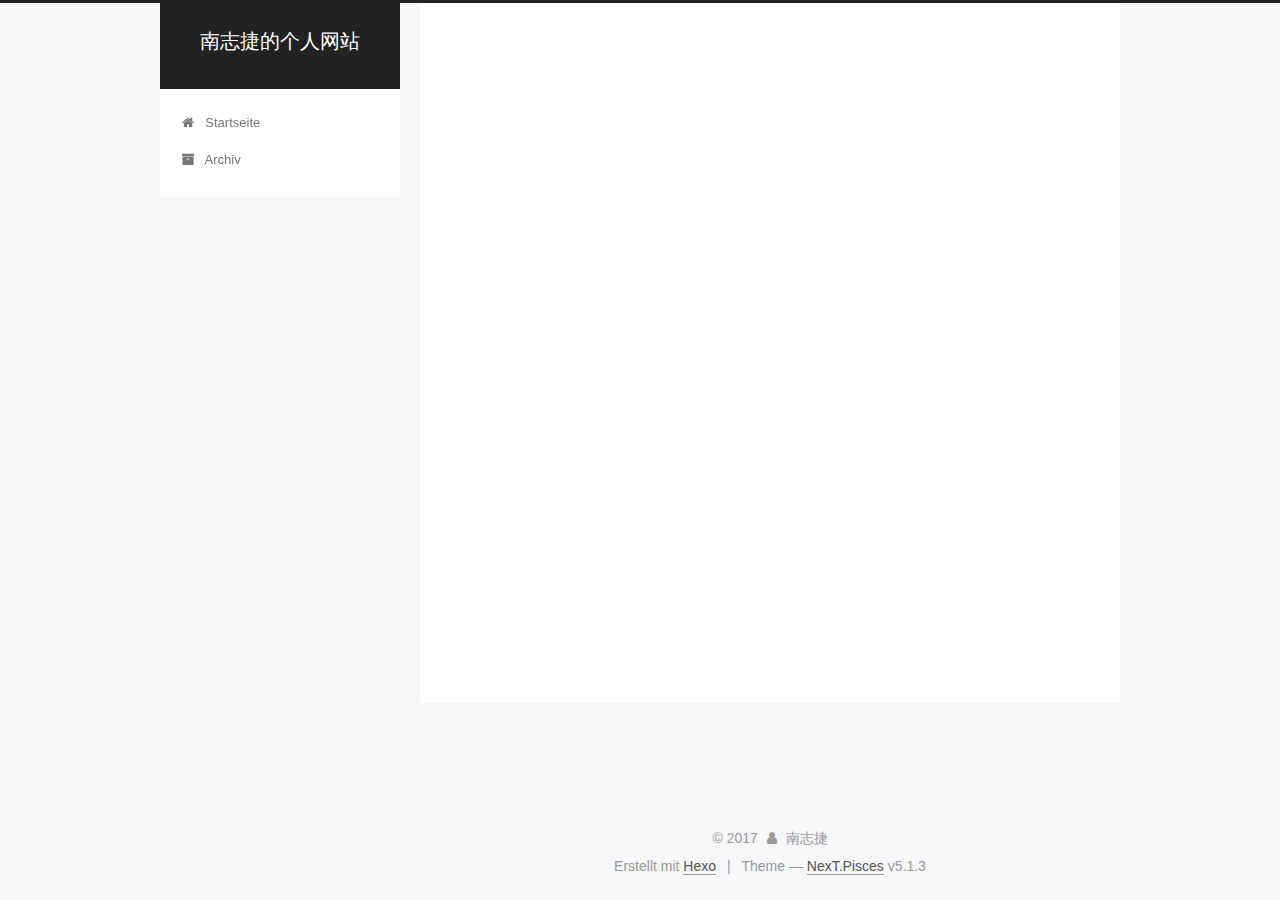
==== archives/index.html @ 9513ad3b "Site updated: 2017-12-30 16:29:41" ====
<!DOCTYPE html>



  


<html class="theme-next pisces use-motion" lang="">
<head>
  <meta charset="UTF-8"/>
<meta http-equiv="X-UA-Compatible" content="IE=edge" />
<meta name="viewport" content="width=device-width, initial-scale=1, maximum-scale=1"/>
<meta name="theme-color" content="#222">









<meta http-equiv="Cache-Control" content="no-transform" />
<meta http-equiv="Cache-Control" content="no-siteapp" />
















  
  
  <link href="/lib/fancybox/source/jquery.fancybox.css?v=2.1.5" rel="stylesheet" type="text/css" />







<link href="/lib/font-awesome/css/font-awesome.min.css?v=4.6.2" rel="stylesheet" type="text/css" />

<link href="/css/main.css?v=5.1.3" rel="stylesheet" type="text/css" />


  <link rel="apple-touch-icon" sizes="180x180" href="/images/apple-touch-icon-next.png?v=5.1.3">


  <link rel="icon" type="image/png" sizes="32x32" href="/images/favicon-32x32-next.png?v=5.1.3">


  <link rel="icon" type="image/png" sizes="16x16" href="/images/favicon-16x16-next.png?v=5.1.3">


  <link rel="mask-icon" href="/images/logo.svg?v=5.1.3" color="#222">





  <meta name="keywords" content="Hexo, NexT" />










<meta property="og:type" content="website">
<meta property="og:title" content="南志捷的个人网站">
<meta property="og:url" content="http://yoursite.com/archives/index.html">
<meta property="og:site_name" content="南志捷的个人网站">
<meta name="twitter:card" content="summary">
<meta name="twitter:title" content="南志捷的个人网站">



<script type="text/javascript" id="hexo.configurations">
  var NexT = window.NexT || {};
  var CONFIG = {
    root: '/',
    scheme: 'Pisces',
    version: '5.1.3',
    sidebar: {"position":"left","display":"post","offset":12,"b2t":false,"scrollpercent":false,"onmobile":false},
    fancybox: true,
    tabs: true,
    motion: {"enable":true,"async":false,"transition":{"post_block":"fadeIn","post_header":"slideDownIn","post_body":"slideDownIn","coll_header":"slideLeftIn","sidebar":"slideUpIn"}},
    duoshuo: {
      userId: '0',
      author: 'Author'
    },
    algolia: {
      applicationID: '',
      apiKey: '',
      indexName: '',
      hits: {"per_page":10},
      labels: {"input_placeholder":"Search for Posts","hits_empty":"We didn't find any results for the search: ${query}","hits_stats":"${hits} results found in ${time} ms"}
    }
  };
</script>



  <link rel="canonical" href="http://yoursite.com/archives/"/>





  <title>Archiv | 南志捷的个人网站</title>
  








</head>

<body itemscope itemtype="http://schema.org/WebPage" lang="">

  
  
    
  

  <div class="container sidebar-position-left page-archive">
    <div class="headband"></div>

    <header id="header" class="header" itemscope itemtype="http://schema.org/WPHeader">
      <div class="header-inner"><div class="site-brand-wrapper">
  <div class="site-meta ">
    

    <div class="custom-logo-site-title">
      <a href="/"  class="brand" rel="start">
        <span class="logo-line-before"><i></i></span>
        <span class="site-title">南志捷的个人网站</span>
        <span class="logo-line-after"><i></i></span>
      </a>
    </div>
      
        <p class="site-subtitle"></p>
      
  </div>

  <div class="site-nav-toggle">
    <button>
      <span class="btn-bar"></span>
      <span class="btn-bar"></span>
      <span class="btn-bar"></span>
    </button>
  </div>
</div>

<nav class="site-nav">
  

  
    <ul id="menu" class="menu">
      
        
        <li class="menu-item menu-item-home">
          <a href="/" rel="section">
            
              <i class="menu-item-icon fa fa-fw fa-home"></i> <br />
            
            Startseite
          </a>
        </li>
      
        
        <li class="menu-item menu-item-archives">
          <a href="/archives/" rel="section">
            
              <i class="menu-item-icon fa fa-fw fa-archive"></i> <br />
            
            Archiv
          </a>
        </li>
      

      
    </ul>
  

  
</nav>



 </div>
    </header>

    <main id="main" class="main">
      <div class="main-inner">
        <div class="content-wrap">
          <div id="content" class="content">
            

  
  
  
  <div class="post-block archive">
    <div id="posts" class="posts-collapse">
      <span class="archive-move-on"></span>

      <span class="archive-page-counter">
        
        
        
          
        
        Öhm..! Insgesamt 3 Artikel. Bleib dran.
      </span>

      

        
        
        

        
          
          <div class="collection-title">
            <h1 class="archive-year" id="archive-year-2017">2017</h1>
          </div>
        
        

        

  <article class="post post-type-normal" itemscope itemtype="http://schema.org/Article">
    <header class="post-header">

      <h2 class="post-title">
        
            <a class="post-title-link" href="/2017/12/29/CV/" itemprop="url">
              
                <span itemprop="name">CV</span>
              
            </a>
        
      </h2>

      <div class="post-meta">
        <time class="post-time" itemprop="dateCreated"
              datetime="2017-12-29T22:39:25+08:00"
              content="2017-12-29" >
          12-29
        </time>
      </div>

    </header>
  </article>



      

        
        
        

        
        

        

  <article class="post post-type-normal" itemscope itemtype="http://schema.org/Article">
    <header class="post-header">

      <h2 class="post-title">
        
            <a class="post-title-link" href="/2017/11/06/hello-world/" itemprop="url">
              
                <span itemprop="name">Hello World</span>
              
            </a>
        
      </h2>

      <div class="post-meta">
        <time class="post-time" itemprop="dateCreated"
              datetime="2017-11-06T15:12:01+08:00"
              content="2017-11-06" >
          11-06
        </time>
      </div>

    </header>
  </article>



      

        
        
        

        
        

        

  <article class="post post-type-normal" itemscope itemtype="http://schema.org/Article">
    <header class="post-header">

      <h2 class="post-title">
        
            <a class="post-title-link" href="/2017/11/05/test-my-site/" itemprop="url">
              
                <span itemprop="name">test_my_site</span>
              
            </a>
        
      </h2>

      <div class="post-meta">
        <time class="post-time" itemprop="dateCreated"
              datetime="2017-11-05T22:23:17+08:00"
              content="2017-11-05" >
          11-05
        </time>
      </div>

    </header>
  </article>



      

    </div>
  </div>
  
  
  

  



          </div>
          


          

        </div>
        
          
  
  <div class="sidebar-toggle">
    <div class="sidebar-toggle-line-wrap">
      <span class="sidebar-toggle-line sidebar-toggle-line-first"></span>
      <span class="sidebar-toggle-line sidebar-toggle-line-middle"></span>
      <span class="sidebar-toggle-line sidebar-toggle-line-last"></span>
    </div>
  </div>

  <aside id="sidebar" class="sidebar">
    
    <div class="sidebar-inner">

      

      

      <section class="site-overview-wrap sidebar-panel sidebar-panel-active">
        <div class="site-overview">
          <div class="site-author motion-element" itemprop="author" itemscope itemtype="http://schema.org/Person">
            
              <p class="site-author-name" itemprop="name">南志捷</p>
              <p class="site-description motion-element" itemprop="description"></p>
          </div>

          <nav class="site-state motion-element">

            
              <div class="site-state-item site-state-posts">
              
                <a href="/archives/">
              
                  <span class="site-state-item-count">3</span>
                  <span class="site-state-item-name">Artikel</span>
                </a>
              </div>
            

            

            

          </nav>

          

          

          
          

          
          

          

        </div>
      </section>

      

      

    </div>
  </aside>


        
      </div>
    </main>

    <footer id="footer" class="footer">
      <div class="footer-inner">
        <div class="copyright">&copy; <span itemprop="copyrightYear">2017</span>
  <span class="with-love">
    <i class="fa fa-user"></i>
  </span>
  <span class="author" itemprop="copyrightHolder">南志捷</span>

  
</div>


  <div class="powered-by">Erstellt mit  <a class="theme-link" target="_blank" href="https://hexo.io">Hexo</a></div>



  <span class="post-meta-divider">|</span>



  <div class="theme-info">Theme &mdash; <a class="theme-link" target="_blank" href="https://github.com/iissnan/hexo-theme-next">NexT.Pisces</a> v5.1.3</div>




        







        
      </div>
    </footer>

    
      <div class="back-to-top">
        <i class="fa fa-arrow-up"></i>
        
      </div>
    

    

  </div>

  

<script type="text/javascript">
  if (Object.prototype.toString.call(window.Promise) !== '[object Function]') {
    window.Promise = null;
  }
</script>









  












  
  
    <script type="text/javascript" src="/lib/jquery/index.js?v=2.1.3"></script>
  

  
  
    <script type="text/javascript" src="/lib/fastclick/lib/fastclick.min.js?v=1.0.6"></script>
  

  
  
    <script type="text/javascript" src="/lib/jquery_lazyload/jquery.lazyload.js?v=1.9.7"></script>
  

  
  
    <script type="text/javascript" src="/lib/velocity/velocity.min.js?v=1.2.1"></script>
  

  
  
    <script type="text/javascript" src="/lib/velocity/velocity.ui.min.js?v=1.2.1"></script>
  

  
  
    <script type="text/javascript" src="/lib/fancybox/source/jquery.fancybox.pack.js?v=2.1.5"></script>
  


  


  <script type="text/javascript" src="/js/src/utils.js?v=5.1.3"></script>

  <script type="text/javascript" src="/js/src/motion.js?v=5.1.3"></script>



  
  


  <script type="text/javascript" src="/js/src/affix.js?v=5.1.3"></script>

  <script type="text/javascript" src="/js/src/schemes/pisces.js?v=5.1.3"></script>



  

  


  <script type="text/javascript" src="/js/src/bootstrap.js?v=5.1.3"></script>



  


  




	





  





  












  





  

  

  

  
  

  

  

  

</body>
</html>
---- css/main.css ----
/* normalize.css v3.0.2 | MIT License | git.io/normalize */
html {
  font-family: sans-serif; /* 1 */
  -ms-text-size-adjust: 100%; /* 2 */
  -webkit-text-size-adjust: 100%; /* 2 */
}
body {
  margin: 0;
}
article,
aside,
details,
figcaption,
figure,
footer,
header,
hgroup,
main,
menu,
nav,
section,
summary {
  display: block;
}
audio,
canvas,
progress,
video {
  display: inline-block; /* 1 */
  vertical-align: baseline; /* 2 */
}
audio:not([controls]) {
  display: none;
  height: 0;
}
[hidden],
template {
  display: none;
}
a {
  background-color: transparent;
}
a:active,
a:hover {
  outline: 0;
}
abbr[title] {
  border-bottom: 1px dotted;
}
b,
strong {
  font-weight: bold;
}
dfn {
  font-style: italic;
}
h1 {
  font-size: 2em;
  margin: 0.67em 0;
}
mark {
  background: #ff0;
  color: #000;
}
small {
  font-size: 80%;
}
sub,
sup {
  font-size: 75%;
  line-height: 0;
  position: relative;
  vertical-align: baseline;
}
sup {
  top: -0.5em;
}
sub {
  bottom: -0.25em;
}
img {
  border: 0;
}
svg:not(:root) {
  overflow: hidden;
}
figure {
  margin: 1em 40px;
}
hr {
  -moz-box-sizing: content-box;
  box-sizing: content-box;
  height: 0;
}
pre {
  overflow: auto;
}
code,
kbd,
pre,
samp {
  font-family: monospace, monospace;
  font-size: 1em;
}
button,
input,
optgroup,
select,
textarea {
  color: inherit; /* 1 */
  font: inherit; /* 2 */
  margin: 0; /* 3 */
}
button {
  overflow: visible;
}
button,
select {
  text-transform: none;
}
button,
html input[type="button"],
input[type="reset"],
input[type="submit"] {
  -webkit-appearance: button; /* 2 */
  cursor: pointer; /* 3 */
}
button[disabled],
html input[disabled] {
  cursor: default;
}
button::-moz-focus-inner,
input::-moz-focus-inner {
  border: 0;
  padding: 0;
}
input {
  line-height: normal;
}
input[type="checkbox"],
input[type="radio"] {
  box-sizing: border-box; /* 1 */
  padding: 0; /* 2 */
}
input[type="number"]::-webkit-inner-spin-button,
input[type="number"]::-webkit-outer-spin-button {
  height: auto;
}
input[type="search"] {
  -webkit-appearance: textfield; /* 1 */
  -moz-box-sizing: content-box;
  -webkit-box-sizing: content-box; /* 2 */
  box-sizing: content-box;
}
input[type="search"]::-webkit-search-cancel-button,
input[type="search"]::-webkit-search-decoration {
  -webkit-appearance: none;
}
fieldset {
  border: 1px solid #c0c0c0;
  margin: 0 2px;
  padding: 0.35em 0.625em 0.75em;
}
legend {
  border: 0; /* 1 */
  padding: 0; /* 2 */
}
textarea {
  overflow: auto;
}
optgroup {
  font-weight: bold;
}
table {
  border-collapse: collapse;
  border-spacing: 0;
}
td,
th {
  padding: 0;
}
::selection {
  background: #262a30;
  color: #fff;
}
body {
  position: relative;
  font-family: 'Lato', "PingFang SC", "Microsoft YaHei", sans-serif;
  font-size: 14px;
  line-height: 2;
  color: #555;
  background: #f5f7f9;
}
@media (max-width: 767px) {
  body {
    padding-right: 0 !important;
  }
}
@media (min-width: 768px) and (max-width: 991px) {
  body {
    padding-right: 0 !important;
  }
}
@media (min-width: 1600px) {
  body {
    font-size: 16px;
  }
}
h1,
h2,
h3,
h4,
h5,
h6 {
  margin: 0;
  padding: 0;
  font-weight: bold;
  line-height: 1.5;
  font-family: 'Lato', "PingFang SC", "Microsoft YaHei", sans-serif;
}
h2,
h3,
h4,
h5,
h6 {
  margin: 20px 0 15px;
}
h1 {
  font-size: 22px;
}
@media (max-width: 767px) {
  h1 {
    font-size: 18px;
  }
}
h2 {
  font-size: 20px;
}
@media (max-width: 767px) {
  h2 {
    font-size: 16px;
  }
}
h3 {
  font-size: 18px;
}
@media (max-width: 767px) {
  h3 {
    font-size: 14px;
  }
}
h4 {
  font-size: 16px;
}
@media (max-width: 767px) {
  h4 {
    font-size: 12px;
  }
}
h5 {
  font-size: 14px;
}
@media (max-width: 767px) {
  h5 {
    font-size: 10px;
  }
}
h6 {
  font-size: 12px;
}
@media (max-width: 767px) {
  h6 {
    font-size: 8px;
  }
}
p {
  margin: 0 0 20px 0;
}
a {
  color: #555;
  text-decoration: none;
  outline: none;
  border-bottom: 1px solid #999;
  word-wrap: break-word;
}
a:hover {
  color: #222;
  border-bottom-color: #222;
}
blockquote {
  margin: 0;
  padding: 0;
}
img {
  display: block;
  margin: auto;
  max-width: 100%;
  height: auto;
}
hr {
  margin: 40px 0;
  height: 3px;
  border: none;
  background-color: #ddd;
  background-image: repeating-linear-gradient(-45deg, #fff, #fff 4px, transparent 4px, transparent 8px);
}
blockquote {
  padding: 0 15px;
  color: #666;
  border-left: 4px solid #ddd;
}
blockquote cite::before {
  content: "-";
  padding: 0 5px;
}
dt {
  font-weight: 700;
}
dd {
  margin: 0;
  padding: 0;
}
kbd {
  border: 1px solid #ccc;
  border-radius: 0.2em;
  box-shadow: 0.1em 0.1em 0.2em rgba(0,0,0,0.1);
  background-color: #f9f9f9;
  font-family: inherit;
  background-image: -webkit-linear-gradient(top, #eee, #fff, #eee);
  padding: 0.1em 0.3em;
  white-space: nowrap;
}
.text-left {
  text-align: left;
}
.text-center {
  text-align: center;
}
.text-right {
  text-align: right;
}
.text-justify {
  text-align: justify;
}
.text-nowrap {
  white-space: nowrap;
}
.text-lowercase {
  text-transform: lowercase;
}
.text-uppercase {
  text-transform: uppercase;
}
.text-capitalize {
  text-transform: capitalize;
}
.center-block {
  display: block;
  margin-left: auto;
  margin-right: auto;
}
.clearfix:before,
.clearfix:after {
  content: " ";
  display: table;
}
.clearfix:after {
  clear: both;
}
.pullquote {
  width: 45%;
}
.pullquote.left {
  float: left;
  margin-left: 5px;
  margin-right: 10px;
}
.pullquote.right {
  float: right;
  margin-left: 10px;
  margin-right: 5px;
}
.affix.affix.affix {
  position: fixed;
}
.translation {
  margin-top: -20px;
  font-size: 14px;
  color: #999;
}
.scrollbar-measure {
  width: 100px;
  height: 100px;
  overflow: scroll;
  position: absolute;
  top: -9999px;
}
.use-motion .motion-element {
  opacity: 0;
}
table {
  margin: 20px 0;
  width: 100%;
  border-collapse: collapse;
  border-spacing: 0;
  border: 1px solid #ddd;
  font-size: 14px;
  table-layout: fixed;
  word-wrap: break-all;
}
table>tbody>tr:nth-of-type(odd) {
  background-color: #f9f9f9;
}
table>tbody>tr:hover {
  background-color: #f5f5f5;
}
caption,
th,
td {
  padding: 8px;
  text-align: left;
  vertical-align: middle;
  font-weight: normal;
}
th,
td {
  border-bottom: 3px solid #ddd;
  border-right: 1px solid #eee;
}
th {
  padding-bottom: 10px;
  font-weight: 700;
}
td {
  border-bottom-width: 1px;
}
html,
body {
  height: 100%;
}
.container {
  position: relative;
  min-height: 100%;
}
.header-inner {
  margin: 0 auto;
  padding: 100px 0 70px;
  width: 700px;
}
@media (min-width: 1600px) {
  .container .header-inner {
    width: 900px;
  }
}
.main {
  padding-bottom: 150px;
}
.main-inner {
  margin: 0 auto;
  width: 700px;
}
@media (min-width: 1600px) {
  .container .main-inner {
    width: 900px;
  }
}
.footer {
  position: absolute;
  left: 0;
  bottom: 0;
  width: 100%;
  min-height: 50px;
}
.footer-inner {
  box-sizing: border-box;
  margin: 20px auto;
  width: 700px;
}
@media (min-width: 1600px) {
  .container .footer-inner {
    width: 900px;
  }
}
pre,
.highlight {
  overflow: auto;
  margin: 20px 0;
  padding: 0;
  font-size: 13px;
  color: #4d4d4c;
  background: #f7f7f7;
  line-height: 1.6;
}
pre,
code {
  font-family: consolas, Menlo, "PingFang SC", "Microsoft YaHei", monospace;
}
code {
  padding: 2px 4px;
  word-wrap: break-word;
  color: #555;
  background: #eee;
  border-radius: 3px;
  font-size: 13px;
}
pre {
  padding: 10px;
}
pre code {
  padding: 0;
  color: #4d4d4c;
  background: none;
  text-shadow: none;
}
.highlight {
  border-radius: 1px;
}
.highlight pre {
  border: none;
  margin: 0;
  padding: 10px 0;
}
.highlight table {
  margin: 0;
  width: auto;
  border: none;
}
.highlight td {
  border: none;
  padding: 0;
}
.highlight figcaption {
  font-size: 1em;
  color: #4d4d4c;
  line-height: 1em;
  margin-bottom: 1em;
}
.highlight figcaption:before,
.highlight figcaption:after {
  content: " ";
  display: table;
}
.highlight figcaption:after {
  clear: both;
}
.highlight figcaption a {
  float: right;
  color: #4d4d4c;
}
.highlight figcaption a:hover {
  border-bottom-color: #4d4d4c;
}
.highlight .gutter pre {
  padding-left: 10px;
  padding-right: 10px;
  color: #869194;
  text-align: right;
  background-color: #eff2f3;
}
.highlight .code pre {
  width: 100%;
  padding-left: 10px;
  padding-right: 10px;
  background-color: #f7f7f7;
}
.highlight .line {
  height: 20px;
}
.gutter {
  -webkit-user-select: none;
  -moz-user-select: none;
  -ms-user-select: none;
  user-select: none;
}
.gist table {
  width: auto;
}
.gist table td {
  border: none;
}
pre .deletion {
  background: #fdd;
}
pre .addition {
  background: #dfd;
}
pre .meta {
  color: #8959a8;
}
pre .comment {
  color: #8e908c;
}
pre .variable,
pre .attribute,
pre .tag,
pre .regexp,
pre .ruby .constant,
pre .xml .tag .title,
pre .xml .pi,
pre .xml .doctype,
pre .html .doctype,
pre .css .id,
pre .css .class,
pre .css .pseudo {
  color: #c82829;
}
pre .number,
pre .preprocessor,
pre .built_in,
pre .literal,
pre .params,
pre .constant,
pre .command {
  color: #f5871f;
}
pre .ruby .class .title,
pre .css .rules .attribute,
pre .string,
pre .value,
pre .inheritance,
pre .header,
pre .ruby .symbol,
pre .xml .cdata,
pre .special,
pre .number,
pre .formula {
  color: #718c00;
}
pre .title,
pre .css .hexcolor {
  color: #3e999f;
}
pre .function,
pre .python .decorator,
pre .python .title,
pre .ruby .function .title,
pre .ruby .title .keyword,
pre .perl .sub,
pre .javascript .title,
pre .coffeescript .title {
  color: #4271ae;
}
pre .keyword,
pre .javascript .function {
  color: #8959a8;
}
.full-image.full-image.full-image.full-image {
  border: none;
  max-width: 100%;
  width: auto;
  margin: 20px auto 25px;
}
@media (min-width: 992px) {
  .full-image.full-image.full-image.full-image {
    max-width: none;
    width: 118%;
    margin: 0 -9%;
  }
}
.blockquote-center,
.page-home .post-type-quote blockquote,
.page-post-detail .post-type-quote blockquote {
  position: relative;
  margin: 40px 0;
  padding: 0;
  border-left: none;
  text-align: center;
}
.blockquote-center::before,
.page-home .post-type-quote blockquote::before,
.page-post-detail .post-type-quote blockquote::before,
.blockquote-center::after,
.page-home .post-type-quote blockquote::after,
.page-post-detail .post-type-quote blockquote::after {
  position: absolute;
  content: ' ';
  display: block;
  width: 100%;
  height: 24px;
  opacity: 0.2;
  background-repeat: no-repeat;
  background-position: 0 -6px;
  background-size: 22px 22px;
}
.blockquote-center::before,
.page-home .post-type-quote blockquote::before,
.page-post-detail .post-type-quote blockquote::before {
  top: -20px;
  background-image: url("../images/quote-l.svg");
  border-top: 1px solid #ccc;
}
.blockquote-center::after,
.page-home .post-type-quote blockquote::after,
.page-post-detail .post-type-quote blockquote::after {
  bottom: -20px;
  background-image: url("../images/quote-r.svg");
  border-bottom: 1px solid #ccc;
  background-position: 100% 8px;
}
.blockquote-center p,
.page-home .post-type-quote blockquote p,
.page-post-detail .post-type-quote blockquote p,
.blockquote-center div,
.page-home .post-type-quote blockquote div,
.page-post-detail .post-type-quote blockquote div {
  text-align: center;
}
.post .post-body .group-picture img {
  box-sizing: border-box;
  padding: 0 3px;
  border: none;
}
.post .group-picture-row {
  overflow: hidden;
  margin-top: 6px;
}
.post .group-picture-row:first-child {
  margin-top: 0;
}
.post .group-picture-column {
  float: left;
}
.page-post-detail .post-body .group-picture-column {
  float: none;
  margin-top: 10px;
  width: auto !important;
}
.page-post-detail .post-body .group-picture-column img {
  margin: 0 auto;
}
.page-archive .group-picture-container {
  overflow: hidden;
}
.page-archive .group-picture-row {
  float: left;
}
.page-archive .group-picture-row:first-child {
  margin-top: 6px;
}
.page-archive .group-picture-column {
  max-width: 150px;
  max-height: 150px;
}
.post-body .note {
  position: relative;
  padding: 15px;
  margin-bottom: 20px;
  border: 1px solid #eee;
  border-left-width: 5px;
  border-radius: 3px;
}
.post-body .note h2,
.post-body .note h3,
.post-body .note h4,
.post-body .note h5,
.post-body .note h6 {
  margin-top: 0;
  margin-bottom: 0;
  border-bottom: initial;
  padding-top: 0 !important;
}
.post-body .note p:first-child,
.post-body .note ul:first-child,
.post-body .note ol:first-child,
.post-body .note table:first-child,
.post-body .note pre:first-child,
.post-body .note blockquote:first-child {
  margin-top: 0;
}
.post-body .note p:last-child,
.post-body .note ul:last-child,
.post-body .note ol:last-child,
.post-body .note table:last-child,
.post-body .note pre:last-child,
.post-body .note blockquote:last-child {
  margin-bottom: 0;
}
.post-body .note.default {
  border-left-color: #777;
}
.post-body .note.default h2,
.post-body .note.default h3,
.post-body .note.default h4,
.post-body .note.default h5,
.post-body .note.default h6 {
  color: #777;
}
.post-body .note.primary {
  border-left-color: #6f42c1;
}
.post-body .note.primary h2,
.post-body .note.primary h3,
.post-body .note.primary h4,
.post-body .note.primary h5,
.post-body .note.primary h6 {
  color: #6f42c1;
}
.post-body .note.info {
  border-left-color: #428bca;
}
.post-body .note.info h2,
.post-body .note.info h3,
.post-body .note.info h4,
.post-body .note.info h5,
.post-body .note.info h6 {
  color: #428bca;
}
.post-body .note.success {
  border-left-color: #5cb85c;
}
.post-body .note.success h2,
.post-body .note.success h3,
.post-body .note.success h4,
.post-body .note.success h5,
.post-body .note.success h6 {
  color: #5cb85c;
}
.post-body .note.warning {
  border-left-color: #f0ad4e;
}
.post-body .note.warning h2,
.post-body .note.warning h3,
.post-body .note.warning h4,
.post-body .note.warning h5,
.post-body .note.warning h6 {
  color: #f0ad4e;
}
.post-body .note.danger {
  border-left-color: #d9534f;
}
.post-body .note.danger h2,
.post-body .note.danger h3,
.post-body .note.danger h4,
.post-body .note.danger h5,
.post-body .note.danger h6 {
  color: #d9534f;
}
.post-body .label {
  display: inline;
  padding: 0 2px;
  white-space: nowrap;
}
.post-body .label.default {
  background-color: #f0f0f0;
}
.post-body .label.primary {
  background-color: #efe6f7;
}
.post-body .label.info {
  background-color: #e5f2f8;
}
.post-body .label.success {
  background-color: #e7f4e9;
}
.post-body .label.warning {
  background-color: #fcf6e1;
}
.post-body .label.danger {
  background-color: #fae8eb;
}
.post-body .tabs {
  position: relative;
  display: block;
  margin-bottom: 20px;
  padding-top: 10px;
}
.post-body .tabs ul.nav-tabs {
  margin: 0;
  padding: 0;
  display: flex;
  margin-bottom: -1px;
}
@media (max-width: 413px) {
  .post-body .tabs ul.nav-tabs {
    display: block;
    margin-bottom: 5px;
  }
}
.post-body .tabs ul.nav-tabs li.tab {
  list-style-type: none !important;
  margin: 0 0.25em 0 0;
  border-top: 3px solid transparent;
  border-left: 1px solid transparent;
  border-right: 1px solid transparent;
}
@media (max-width: 413px) {
  .post-body .tabs ul.nav-tabs li.tab {
    margin: initial;
    border-top: 1px solid transparent;
    border-left: 3px solid transparent;
    border-right: 1px solid transparent;
    border-bottom: 1px solid transparent;
  }
}
.post-body .tabs ul.nav-tabs li.tab a {
  outline: 0;
  border-bottom: initial;
  display: block;
  line-height: 1.8em;
  padding: 0.25em 0.75em;
  transition-duration: 0.2s;
  transition-timing-function: ease-out;
  transition-delay: 0s;
}
.post-body .tabs ul.nav-tabs li.tab a i {
  width: 1.285714285714286em;
}
.post-body .tabs ul.nav-tabs li.tab.active {
  border-top: 3px solid #fc6423;
  border-left: 1px solid #ddd;
  border-right: 1px solid #ddd;
  background-color: #fff;
}
@media (max-width: 413px) {
  .post-body .tabs ul.nav-tabs li.tab.active {
    border-top: 1px solid #ddd;
    border-left: 3px solid #fc6423;
    border-right: 1px solid #ddd;
    border-bottom: 1px solid #ddd;
  }
}
.post-body .tabs ul.nav-tabs li.tab.active a {
  cursor: default;
  color: #555;
}
.post-body .tabs .tab-content {
  background-color: #fff;
}
.post-body .tabs .tab-content .tab-pane {
  border: 1px solid #ddd;
  padding: 20px 20px 0 20px;
}
.post-body .tabs .tab-content .tab-pane:not(.active) {
  display: none !important;
}
.post-body .tabs .tab-content .tab-pane.active {
  display: block !important;
}
.btn {
  display: inline-block;
  padding: 0 20px;
  font-size: 14px;
  color: #555;
  background: #fff;
  border: 2px solid #555;
  text-decoration: none;
  border-radius: 2px;
  transition-property: background-color;
  transition-duration: 0.2s;
  transition-timing-function: ease-in-out;
  transition-delay: 0s;
  line-height: 2;
}
.btn:hover {
  border-color: #222;
  color: #fff;
  background: #222;
}
.btn +.btn {
  margin: 0 0 8px 8px;
}
.btn .fa-fw {
  width: 1.285714285714286em;
  text-align: left;
}
.btn-bar {
  display: block;
  width: 22px;
  height: 2px;
  background: #555;
  border-radius: 1px;
}
.btn-bar+.btn-bar {
  margin-top: 4px;
}
.pagination {
  margin: 120px 0 40px;
  text-align: center;
  border-top: 1px solid #eee;
}
.page-number-basic,
.pagination .prev,
.pagination .next,
.pagination .page-number,
.pagination .space {
  display: inline-block;
  position: relative;
  top: -1px;
  margin: 0 10px;
  padding: 0 11px;
}
@media (max-width: 767px) {
  .page-number-basic,
  .pagination .prev,
  .pagination .next,
  .pagination .page-number,
  .pagination .space {
    margin: 0 5px;
  }
}
.pagination .prev,
.pagination .next,
.pagination .page-number {
  border-bottom: 0;
  border-top: 1px solid #eee;
  transition-property: border-color;
  transition-duration: 0.2s;
  transition-timing-function: ease-in-out;
  transition-delay: 0s;
}
.pagination .prev:hover,
.pagination .next:hover,
.pagination .page-number:hover {
  border-top-color: #222;
}
.pagination .space {
  padding: 0;
  margin: 0;
}
.pagination .prev {
  margin-left: 0;
}
.pagination .next {
  margin-right: 0;
}
.pagination .page-number.current {
  color: #fff;
  background: #ccc;
  border-top-color: #ccc;
}
@media (max-width: 767px) {
  .pagination {
    border-top: none;
  }
  .pagination .prev,
  .pagination .next,
  .pagination .page-number {
    margin-bottom: 10px;
    border-top: 0;
    border-bottom: 1px solid #eee;
    padding: 0 10px;
  }
  .pagination .prev:hover,
  .pagination .next:hover,
  .pagination .page-number:hover {
    border-bottom-color: #222;
  }
}
.comments {
  margin: 60px 20px 0;
}
.tag-cloud {
  text-align: center;
}
.tag-cloud a {
  display: inline-block;
  margin: 10px;
}
.back-to-top {
  box-sizing: border-box;
  position: fixed;
  bottom: -100px;
  right: 30px;
  z-index: 1050;
  padding: 0 6px;
  width: 24px;
  background: #222;
  font-size: 12px;
  opacity: 0.6;
  color: #fff;
  cursor: pointer;
  text-align: center;
  -webkit-transform: translateZ(0);
  transition-property: bottom;
  transition-duration: 0.2s;
  transition-timing-function: ease-in-out;
  transition-delay: 0s;
}
@media (min-width: 768px) and (max-width: 991px) {
  .back-to-top {
    display: none !important;
  }
}
@media (max-width: 767px) {
  .back-to-top {
    display: none !important;
  }
}
.back-to-top.back-to-top-on {
  bottom: 30px;
}
.header {
  background: transparent;
}
.header-inner {
  position: relative;
}
.headband {
  height: 3px;
  background: #222;
}
.site-meta {
  margin: 0;
  text-align: center;
}
@media (max-width: 767px) {
  .site-meta {
    text-align: center;
  }
}
.brand {
  position: relative;
  display: inline-block;
  padding: 0 40px;
  color: #fff;
  background: #222;
  border-bottom: none;
}
.brand:hover {
  color: #fff;
}
.logo {
  display: inline-block;
  margin-right: 5px;
  line-height: 36px;
  vertical-align: top;
}
.site-title {
  display: inline-block;
  vertical-align: top;
  line-height: 36px;
  font-size: 20px;
  font-weight: normal;
  font-family: 'Lato', "PingFang SC", "Microsoft YaHei", sans-serif;
}
.site-subtitle {
  margin-top: 10px;
  font-size: 13px;
  color: #ddd;
}
.use-motion .brand {
  opacity: 0;
}
.use-motion .logo,
.use-motion .site-title,
.use-motion .site-subtitle {
  opacity: 0;
  position: relative;
  top: -10px;
}
.site-nav-toggle {
  display: none;
  position: absolute;
  top: 10px;
  left: 10px;
}
@media (max-width: 767px) {
  .site-nav-toggle {
    display: block;
  }
}
.site-nav-toggle button {
  margin-top: 2px;
  padding: 9px 10px;
  background: transparent;
  border: none;
}
@media (max-width: 767px) {
  .site-nav {
    display: none;
    margin: 0 -10px;
    padding: 0 10px;
    clear: both;
    border-top: 1px solid #ddd;
  }
}
@media (min-width: 768px) and (max-width: 991px) {
  .site-nav {
    display: block !important;
  }
}
@media (min-width: 992px) {
  .site-nav {
    display: block !important;
  }
}
.menu {
  margin-top: 20px;
  padding-left: 0;
  text-align: center;
}
.menu .menu-item {
  display: inline-block;
  margin: 0 10px;
  list-style: none;
}
@media screen and (max-width: 767px) {
  .menu .menu-item {
    margin-top: 10px;
  }
}
.menu .menu-item a {
  display: block;
  font-size: 13px;
  line-height: inherit;
  border-bottom: 1px solid transparent;
  transition-property: border-color;
  transition-duration: 0.2s;
  transition-timing-function: ease-in-out;
  transition-delay: 0s;
}
.menu .menu-item a:hover,
.menu-item-active a {
  border-bottom-color: #222;
}
.menu .menu-item .fa {
  margin-right: 5px;
}
.use-motion .menu-item {
  opacity: 0;
}
.post-body {
  font-family: 'Lato', "PingFang SC", "Microsoft YaHei", sans-serif;
}
@media (max-width: 767px) {
  .post-body {
    word-break: break-word;
  }
}
.post-body .fancybox img {
  display: block !important;
  margin: 0 auto;
  cursor: pointer;
  cursor: zoom-in;
  cursor: -webkit-zoom-in;
}
.post-body .image-caption,
.post-body .figure .caption {
  margin: -20px auto 15px;
  text-align: center;
  font-size: 14px;
  color: #999;
  font-weight: bold;
  line-height: 1;
}
.post-sticky-flag {
  display: inline-block;
  font-size: 16px;
  -ms-transform: rotate(30deg);
  -webkit-transform: rotate(30deg);
  -moz-transform: rotate(30deg);
  -ms-transform: rotate(30deg);
  -o-transform: rotate(30deg);
  transform: rotate(30deg);
}
.use-motion .post-block,
.use-motion .pagination,
.use-motion .comments {
  opacity: 0;
}
.use-motion .post-header {
  opacity: 0;
}
.use-motion .post-body {
  opacity: 0;
}
.use-motion .collection-title {
  opacity: 0;
}
.posts-expand {
  padding-top: 40px;
}
@media (max-width: 767px) {
  .posts-expand {
    margin: 0 20px;
  }
  .post-body pre .gutter pre {
    padding-right: 10px;
  }
  .post-body .highlight {
    margin-left: 0px;
    margin-right: 0px;
    padding: 0;
  }
  .post-body .highlight .gutter pre {
    padding-right: 10px;
  }
}
@media (min-width: 992px) {
  .posts-expand .post-body {
    text-align: justify;
  }
}
.posts-expand .post-body h2,
.posts-expand .post-body h3,
.posts-expand .post-body h4,
.posts-expand .post-body h5,
.posts-expand .post-body h6 {
  padding-top: 10px;
}
.posts-expand .post-body h2 .header-anchor,
.posts-expand .post-body h3 .header-anchor,
.posts-expand .post-body h4 .header-anchor,
.posts-expand .post-body h5 .header-anchor,
.posts-expand .post-body h6 .header-anchor {
  float: right;
  margin-left: 10px;
  color: #ccc;
  border-bottom-style: none;
  visibility: hidden;
}
.posts-expand .post-body h2 .header-anchor:hover,
.posts-expand .post-body h3 .header-anchor:hover,
.posts-expand .post-body h4 .header-anchor:hover,
.posts-expand .post-body h5 .header-anchor:hover,
.posts-expand .post-body h6 .header-anchor:hover {
  color: inherit;
}
.posts-expand .post-body h2:hover .header-anchor,
.posts-expand .post-body h3:hover .header-anchor,
.posts-expand .post-body h4:hover .header-anchor,
.posts-expand .post-body h5:hover .header-anchor,
.posts-expand .post-body h6:hover .header-anchor {
  visibility: visible;
}
.posts-expand .post-body ul li {
  list-style: circle;
}
.posts-expand .post-body img {
  box-sizing: border-box;
  margin: auto;
  padding: 3px;
  border: 1px solid #ddd;
}
.posts-expand .post-body .fancybox img {
  margin: 0 auto 25px;
}
@media (max-width: 767px) {
  .posts-collapse {
    margin: 0 20px;
  }
  .posts-collapse .post-title,
  .posts-collapse .post-meta {
    display: block;
    width: auto;
    text-align: left;
  }
}
.posts-collapse {
  position: relative;
  z-index: 1010;
  margin-left: 55px;
}
.posts-collapse::after {
  content: " ";
  position: absolute;
  top: 20px;
  left: 0;
  margin-left: -2px;
  width: 4px;
  height: 100%;
  background: #f5f5f5;
  z-index: -1;
}
@media (max-width: 767px) {
  .posts-collapse {
    margin: 0 20px;
  }
}
.posts-collapse .collection-title {
  position: relative;
  margin: 60px 0;
}
.posts-collapse .collection-title h1,
.posts-collapse .collection-title h2 {
  margin-left: 20px;
}
.posts-collapse .collection-title small {
  color: #bbb;
  margin-left: 5px;
}
.posts-collapse .collection-title::before {
  content: " ";
  position: absolute;
  left: 0;
  top: 50%;
  margin-left: -4px;
  margin-top: -4px;
  width: 8px;
  height: 8px;
  background: #bbb;
  border-radius: 50%;
}
.posts-collapse .post {
  margin: 30px 0;
}
.posts-collapse .post-header {
  position: relative;
  transition-duration: 0.2s;
  transition-timing-function: ease-in-out;
  transition-delay: 0s;
  transition-property: border;
  border-bottom: 1px dashed #ccc;
}
.posts-collapse .post-header::before {
  content: " ";
  position: absolute;
  left: 0;
  top: 12px;
  width: 6px;
  height: 6px;
  margin-left: -4px;
  background: #bbb;
  border-radius: 50%;
  border: 1px solid #fff;
  transition-duration: 0.2s;
  transition-timing-function: ease-in-out;
  transition-delay: 0s;
  transition-property: background;
}
.posts-collapse .post-header:hover {
  border-bottom-color: #666;
}
.posts-collapse .post-header:hover::before {
  background: #222;
}
.posts-collapse .post-meta {
  position: absolute;
  font-size: 12px;
  left: 20px;
  top: 5px;
}
.posts-collapse .post-comments-count {
  display: none;
}
.posts-collapse .post-title {
  margin-left: 60px;
  font-size: 16px;
  font-weight: normal;
  line-height: inherit;
}
.posts-collapse .post-title::after {
  margin-left: 3px;
  opacity: 0.6;
}
.posts-collapse .post-title a {
  color: #666;
  border-bottom: none;
}
.page-home .post-type-quote .post-header,
.page-post-detail .post-type-quote .post-header,
.page-home .post-type-quote .post-tags,
.page-post-detail .post-type-quote .post-tags {
  display: none;
}
.posts-expand .post-title {
  text-align: center;
  word-break: break-word;
  font-weight: 400;
}
.posts-expand .post-title-link {
  display: inline-block;
  position: relative;
  color: #555;
  border-bottom: none;
  line-height: 1.2;
  vertical-align: top;
}
.posts-expand .post-title-link::before {
  content: "";
  position: absolute;
  width: 100%;
  height: 2px;
  bottom: 0;
  left: 0;
  background-color: #000;
  visibility: hidden;
  -webkit-transform: scaleX(0);
  -moz-transform: scaleX(0);
  -ms-transform: scaleX(0);
  -o-transform: scaleX(0);
  transform: scaleX(0);
  transition-duration: 0.2s;
  transition-timing-function: ease-in-out;
  transition-delay: 0s;
}
.posts-expand .post-title-link:hover::before {
  visibility: visible;
  -webkit-transform: scaleX(1);
  -moz-transform: scaleX(1);
  -ms-transform: scaleX(1);
  -o-transform: scaleX(1);
  transform: scaleX(1);
}
.posts-expand .post-title-link .fa {
  font-size: 16px;
}
.posts-expand .post-meta {
  margin: 3px 0 60px 0;
  color: #999;
  font-family: 'Lato', "PingFang SC", "Microsoft YaHei", sans-serif;
  font-size: 12px;
  text-align: center;
}
.posts-expand .post-meta .post-category-list {
  display: inline-block;
  margin: 0;
  padding: 3px;
}
.posts-expand .post-meta .post-category-list-link {
  color: #999;
}
.posts-expand .post-meta .post-description {
  font-size: 14px;
  margin-top: 2px;
}
.post-meta-divider {
  margin: 0 0.5em;
}
.post-meta-item-icon {
  margin-right: 3px;
}
@media (min-width: 768px) and (max-width: 991px) {
  .post-meta-item-icon {
    display: inline-block;
  }
}
@media (max-width: 767px) {
  .post-meta-item-icon {
    display: inline-block;
  }
}
@media (min-width: 768px) and (max-width: 991px) {
  .post-meta-item-text {
    display: none;
  }
}
@media (max-width: 767px) {
  .post-meta-item-text {
    display: none;
  }
}
@media (max-width: 767px) {
  .posts-expand .post-comments-count {
    display: none;
  }
}
.post-button {
  margin-top: 40px;
}
.posts-expand .post-tags {
  margin-top: 40px;
  text-align: center;
}
.posts-expand .post-tags a {
  display: inline-block;
  margin-right: 10px;
  font-size: 13px;
}
.post-nav {
  display: table;
  margin-top: 15px;
  width: 100%;
  border-top: 1px solid #eee;
}
.post-nav-divider {
  display: table-cell;
  width: 10%;
}
.post-nav-item {
  display: table-cell;
  padding: 10px 0 0 0;
  width: 45%;
  vertical-align: top;
}
.post-nav-item a {
  position: relative;
  display: block;
  line-height: 25px;
  font-size: 14px;
  color: #555;
  border-bottom: none;
}
.post-nav-item a:hover {
  color: #222;
  border-bottom: none;
}
.post-nav-item a:active {
  top: 2px;
}
.post-nav-item .fa {
  position: absolute;
  top: 8px;
  left: 0;
  font-size: 12px;
}
.post-nav-next a {
  padding-left: 15px;
}
.post-nav-prev {
  text-align: right;
}
.post-nav-prev a {
  padding-right: 15px;
}
.post-nav-prev .fa {
  right: 0;
  left: auto;
}
.posts-expand .post-eof {
  display: block;
  margin: 80px auto 60px;
  width: 8%;
  height: 1px;
  background: #ccc;
  text-align: center;
}
.post:last-child .post-eof.post-eof.post-eof {
  display: none;
}
.post-gallery {
  display: table;
  table-layout: fixed;
  width: 100%;
  border-collapse: separate;
}
.post-gallery-row {
  display: table-row;
}
.post-gallery .post-gallery-img {
  display: table-cell;
  text-align: center;
  vertical-align: middle;
  border: none;
}
.post-gallery .post-gallery-img img {
  max-width: 100%;
  max-height: 100%;
  border: none;
}
.fancybox-close,
.fancybox-close:hover {
  border: none;
}
.rtl.post-body p,
.rtl.post-body a,
.rtl.post-body h1,
.rtl.post-body h2,
.rtl.post-body h3,
.rtl.post-body h4,
.rtl.post-body h5,
.rtl.post-body h6,
.rtl.post-body li,
.rtl.post-body ul,
.rtl.post-body ol {
  direction: rtl;
  font-family: UKIJ Ekran;
}
.rtl.post-title {
  font-family: UKIJ Ekran;
}
.sidebar {
  position: fixed;
  right: 0;
  top: 0;
  bottom: 0;
  width: 0;
  z-index: 1040;
  box-shadow: inset 0 2px 6px #000;
  background: #222;
  -webkit-transform: translateZ(0);
}
.sidebar a {
  color: #999;
  border-bottom-color: #555;
}
.sidebar a:hover {
  color: #eee;
}
@media (min-width: 768px) and (max-width: 991px) {
  .sidebar {
    display: none !important;
  }
}
@media (max-width: 767px) {
  .sidebar {
    display: none !important;
  }
}
.sidebar-inner {
  position: relative;
  padding: 20px 10px;
  color: #999;
  text-align: center;
}
.site-overview-wrap {
  overflow: hidden;
}
.site-overview {
  overflow-y: auto;
  overflow-x: hidden;
}
.sidebar-toggle {
  position: fixed;
  right: 30px;
  bottom: 45px;
  width: 14px;
  height: 14px;
  padding: 5px;
  background: #222;
  line-height: 0;
  z-index: 1050;
  cursor: pointer;
  -webkit-transform: translateZ(0);
}
@media (min-width: 768px) and (max-width: 991px) {
  .sidebar-toggle {
    display: none !important;
  }
}
@media (max-width: 767px) {
  .sidebar-toggle {
    display: none !important;
  }
}
.sidebar-toggle-line {
  position: relative;
  display: inline-block;
  vertical-align: top;
  height: 2px;
  width: 100%;
  background: #fff;
  margin-top: 3px;
}
.sidebar-toggle-line:first-child {
  margin-top: 0;
}
.site-author-image {
  display: block;
  margin: 0 auto;
  padding: 2px;
  max-width: 120px;
  height: auto;
  border: 1px solid #eee;
}
.site-author-name {
  margin: 0;
  text-align: center;
  color: #222;
  font-weight: 600;
}
.site-description {
  margin-top: 0;
  text-align: center;
  font-size: 13px;
  color: #999;
}
.site-state {
  overflow: hidden;
  line-height: 1.4;
  white-space: nowrap;
  text-align: center;
}
.site-state-item {
  display: inline-block;
  padding: 0 15px;
  border-left: 1px solid #eee;
}
.site-state-item:first-child {
  border-left: none;
}
.site-state-item a {
  border-bottom: none;
}
.site-state-item-count {
  display: block;
  text-align: center;
  color: inherit;
  font-weight: 600;
  font-size: 16px;
}
.site-state-item-name {
  font-size: 13px;
  color: #999;
}
.feed-link {
  margin-top: 20px;
}
.feed-link a {
  display: inline-block;
  padding: 0 15px;
  color: #fc6423;
  border: 1px solid #fc6423;
  border-radius: 4px;
}
.feed-link a i {
  color: #fc6423;
  font-size: 14px;
}
.feed-link a:hover {
  color: #fff;
  background: #fc6423;
}
.feed-link a:hover i {
  color: #fff;
}
.links-of-author {
  margin-top: 20px;
}
.links-of-author a {
  display: inline-block;
  vertical-align: middle;
  margin-right: 10px;
  margin-bottom: 10px;
  border-bottom-color: #555;
  font-size: 13px;
}
.links-of-author a:before {
  display: inline-block;
  vertical-align: middle;
  margin-right: 3px;
  content: " ";
  width: 4px;
  height: 4px;
  border-radius: 50%;
  background: #092a3d;
}
.links-of-blogroll {
  font-size: 13px;
}
.links-of-blogroll-title {
  margin-top: 20px;
  font-size: 14px;
  font-weight: 600;
}
.links-of-blogroll-list {
  margin: 0;
  padding: 0;
  list-style: none;
}
.links-of-blogroll-item {
  padding: 2px 10px;
}
.links-of-blogroll-item a {
  max-width: 280px;
  box-sizing: border-box;
  display: inline-block;
  overflow: hidden;
  white-space: nowrap;
  text-overflow: ellipsis;
}
.sidebar-nav {
  margin: 0 0 20px;
  padding-left: 0;
}
.sidebar-nav li {
  display: inline-block;
  cursor: pointer;
  border-bottom: 1px solid transparent;
  font-size: 14px;
  color: #555;
}
.sidebar-nav li:hover {
  color: #fc6423;
}
.page-post-detail .sidebar-nav-toc {
  padding: 0 5px;
}
.page-post-detail .sidebar-nav-overview {
  margin-left: 10px;
}
.sidebar-nav .sidebar-nav-active {
  color: #fc6423;
  border-bottom-color: #fc6423;
}
.sidebar-nav .sidebar-nav-active:hover {
  color: #fc6423;
}
.sidebar-panel {
  display: none;
}
.sidebar-panel-active {
  display: block;
}
.post-toc-empty {
  font-size: 14px;
  color: #666;
}
.post-toc-wrap {
  overflow: hidden;
}
.post-toc {
  overflow: auto;
}
.post-toc ol {
  margin: 0;
  padding: 0 2px 5px 10px;
  text-align: left;
  list-style: none;
  font-size: 14px;
}
.post-toc ol > ol {
  padding-left: 0;
}
.post-toc ol a {
  transition-duration: 0.2s;
  transition-timing-function: ease-in-out;
  transition-delay: 0s;
  transition-property: all;
  color: #666;
  border-bottom-color: #ccc;
}
.post-toc ol a:hover {
  color: #000;
  border-bottom-color: #000;
}
.post-toc .nav-item {
  overflow: hidden;
  text-overflow: ellipsis;
  text-align: justify;
  white-space: nowrap;
  line-height: 1.8;
}
.post-toc .nav .nav-child {
  display: none;
}
.post-toc .nav .active > .nav-child {
  display: block;
}
.post-toc .nav .active-current > .nav-child {
  display: block;
}
.post-toc .nav .active-current > .nav-child > .nav-item {
  display: block;
}
.post-toc .nav .active > a {
  color: #fc6423;
  border-bottom-color: #fc6423;
}
.post-toc .nav .active-current > a {
  color: #fc6423;
}
.post-toc .nav .active-current > a:hover {
  color: #fc6423;
}
.footer {
  font-size: 14px;
  color: #999;
}
.footer img {
  border: none;
}
.footer-inner {
  text-align: center;
}
.with-love {
  display: inline-block;
  margin: 0 5px;
}
.powered-by,
.theme-info {
  display: inline-block;
}
.cc-license {
  margin-top: 10px;
  text-align: center;
}
.cc-license .cc-opacity {
  opacity: 0.7;
  border-bottom: none;
}
.cc-license .cc-opacity:hover {
  opacity: 0.9;
}
.cc-license img {
  display: inline-block;
}
.theme-next #ds-thread #ds-reset {
  color: #555;
}
.theme-next #ds-thread #ds-reset .ds-replybox {
  margin-bottom: 30px;
}
.theme-next #ds-thread #ds-reset .ds-replybox .ds-avatar,
.theme-next #ds-reset .ds-avatar img {
  box-shadow: none;
}
.theme-next #ds-thread #ds-reset .ds-textarea-wrapper {
  border-color: #c7d4e1;
  background: none;
  border-top-right-radius: 3px;
  border-top-left-radius: 3px;
}
.theme-next #ds-thread #ds-reset .ds-textarea-wrapper textarea {
  height: 60px;
}
.theme-next #ds-reset .ds-rounded-top {
  border-radius: 0;
}
.theme-next #ds-thread #ds-reset .ds-post-toolbar {
  box-sizing: border-box;
  border: 1px solid #c7d4e1;
  background: #f6f8fa;
}
.theme-next #ds-thread #ds-reset .ds-post-options {
  height: 40px;
  border: none;
  background: none;
}
.theme-next #ds-thread #ds-reset .ds-toolbar-buttons {
  top: 11px;
}
.theme-next #ds-thread #ds-reset .ds-sync {
  top: 5px;
}
.theme-next #ds-thread #ds-reset .ds-post-button {
  top: 4px;
  right: 5px;
  width: 90px;
  height: 30px;
  border: 1px solid #c5ced7;
  border-radius: 3px;
  background-image: linear-gradient(#fbfbfc, #f5f7f9);
  color: #60676d;
}
.theme-next #ds-thread #ds-reset .ds-post-button:hover {
  background-position: 0 -30px;
  color: #60676d;
}
.theme-next #ds-thread #ds-reset .ds-comments-info {
  padding: 10px 0;
}
.theme-next #ds-thread #ds-reset .ds-sort {
  display: none;
}
.theme-next #ds-thread #ds-reset li.ds-tab a.ds-current {
  border: none;
  background: #f6f8fa;
  color: #60676d;
}
.theme-next #ds-thread #ds-reset li.ds-tab a.ds-current:hover {
  background-color: #e9f0f7;
  color: #60676d;
}
.theme-next #ds-thread #ds-reset li.ds-tab a {
  border-radius: 2px;
  padding: 5px;
}
.theme-next #ds-thread #ds-reset .ds-login-buttons p {
  color: #999;
  line-height: 36px;
}
.theme-next #ds-thread #ds-reset .ds-login-buttons .ds-service-list li {
  height: 28px;
}
.theme-next #ds-thread #ds-reset .ds-service-list a {
  background: none;
  padding: 5px;
  border: 1px solid;
  border-radius: 3px;
  text-align: center;
}
.theme-next #ds-thread #ds-reset .ds-service-list a:hover {
  color: #fff;
  background: #666;
}
.theme-next #ds-thread #ds-reset .ds-service-list .ds-weibo {
  color: #fc9b00;
  border-color: #fc9b00;
}
.theme-next #ds-thread #ds-reset .ds-service-list .ds-weibo:hover {
  background: #fc9b00;
}
.theme-next #ds-thread #ds-reset .ds-service-list .ds-qq {
  color: #60a3ec;
  border-color: #60a3ec;
}
.theme-next #ds-thread #ds-reset .ds-service-list .ds-qq:hover {
  background: #60a3ec;
}
.theme-next #ds-thread #ds-reset .ds-service-list .ds-renren {
  color: #2e7ac4;
  border-color: #2e7ac4;
}
.theme-next #ds-thread #ds-reset .ds-service-list .ds-renren:hover {
  background: #2e7ac4;
}
.theme-next #ds-thread #ds-reset .ds-service-list .ds-douban {
  color: #37994c;
  border-color: #37994c;
}
.theme-next #ds-thread #ds-reset .ds-service-list .ds-douban:hover {
  background: #37994c;
}
.theme-next #ds-thread #ds-reset .ds-service-list .ds-kaixin {
  color: #fef20d;
  border-color: #fef20d;
}
.theme-next #ds-thread #ds-reset .ds-service-list .ds-kaixin:hover {
  background: #fef20d;
}
.theme-next #ds-thread #ds-reset .ds-service-list .ds-netease {
  color: #f00;
  border-color: #f00;
}
.theme-next #ds-thread #ds-reset .ds-service-list .ds-netease:hover {
  background: #f00;
}
.theme-next #ds-thread #ds-reset .ds-service-list .ds-sohu {
  color: #ffcb05;
  border-color: #ffcb05;
}
.theme-next #ds-thread #ds-reset .ds-service-list .ds-sohu:hover {
  background: #ffcb05;
}
.theme-next #ds-thread #ds-reset .ds-service-list .ds-baidu {
  color: #2831e0;
  border-color: #2831e0;
}
.theme-next #ds-thread #ds-reset .ds-service-list .ds-baidu:hover {
  background: #2831e0;
}
.theme-next #ds-thread #ds-reset .ds-service-list .ds-google {
  color: #166bec;
  border-color: #166bec;
}
.theme-next #ds-thread #ds-reset .ds-service-list .ds-google:hover {
  background: #166bec;
}
.theme-next #ds-thread #ds-reset .ds-service-list .ds-weixin {
  color: #00ce0d;
  border-color: #00ce0d;
}
.theme-next #ds-thread #ds-reset .ds-service-list .ds-weixin:hover {
  background: #00ce0d;
}
.theme-next #ds-thread #ds-reset .ds-service-list .ds-more-services {
  border: none;
}
.theme-next #ds-thread #ds-reset .ds-service-list .ds-more-services:hover {
  background: none;
}
.theme-next #ds-reset .duoshuo-ua-admin {
  display: inline-block;
  color: #f00;
}
.theme-next #ds-reset .duoshuo-ua-platform,
.theme-next #ds-reset .duoshuo-ua-browser {
  color: #ccc;
}
.theme-next #ds-reset .duoshuo-ua-platform .fa,
.theme-next #ds-reset .duoshuo-ua-browser .fa {
  display: inline-block;
  margin-right: 3px;
}
.theme-next #ds-reset .duoshuo-ua-separator {
  display: inline-block;
  margin-left: 5px;
}
.theme-next .this_ua {
  background-color: #ccc !important;
  border-radius: 4px;
  padding: 0 5px !important;
  margin: 1px 1px !important;
  border: 1px solid #bbb !important;
  color: #fff;
  display: inline-block !important;
}
.theme-next .this_ua.admin {
  background-color: #d9534f !important;
  border-color: #d9534f !important;
}
.theme-next .this_ua.platform.iOS,
.theme-next .this_ua.platform.Mac,
.theme-next .this_ua.platform.Windows {
  background-color: #39b3d7 !important;
  border-color: #46b8da !important;
}
.theme-next .this_ua.platform.Linux {
  background-color: #3a3a3a !important;
  border-color: #1f1f1f !important;
}
.theme-next .this_ua.platform.Android {
  background-color: #00c47d !important;
  border-color: #01b171 !important;
}
.theme-next .this_ua.browser.Mobile,
.theme-next .this_ua.browser.Chrome {
  background-color: #5cb85c !important;
  border-color: #4cae4c !important;
}
.theme-next .this_ua.browser.Firefox {
  background-color: #f0ad4e !important;
  border-color: #eea236 !important;
}
.theme-next .this_ua.browser.Maxthon,
.theme-next .this_ua.browser.IE {
  background-color: #428bca !important;
  border-color: #357ebd !important;
}
.theme-next .this_ua.browser.baidu,
.theme-next .this_ua.browser.UCBrowser,
.theme-next .this_ua.browser.Opera {
  background-color: #d9534f !important;
  border-color: #d43f3a !important;
}
.theme-next .this_ua.browser.Android,
.theme-next .this_ua.browser.QQBrowser {
  background-color: #78ace9 !important;
  border-color: #4cae4c !important;
}
.post-spread {
  margin-top: 20px;
  text-align: center;
}
.jiathis_style {
  display: inline-block;
}
.jiathis_style a {
  border: none;
}
.fa {
  font-family: FontAwesome !important;
}
.post-spread {
  margin-top: 20px;
  text-align: center;
}
.bdshare-slide-button-box a {
  border: none;
}
.bdsharebuttonbox {
  display: inline-block;
}
.bdsharebuttonbox a {
  border: none;
}
.local-search-pop-overlay {
  position: fixed;
  width: 100%;
  height: 100%;
  top: 0;
  left: 0;
  z-index: 2080;
  background-color: rgba(0,0,0,0.3);
}
.local-search-popup {
  display: none;
  position: fixed;
  top: 10%;
  left: 50%;
  margin-left: -350px;
  width: 700px;
  height: 80%;
  padding: 0;
  background: #fff;
  color: #333;
  z-index: 9999;
  border-radius: 5px;
}
@media (max-width: 767px) {
  .local-search-popup {
    padding: 0;
    top: 0;
    left: 0;
    margin: 0;
    width: 100%;
    height: 100%;
    border-radius: 0;
  }
}
.local-search-popup ul.search-result-list {
  padding: 0;
  margin: 0 5px;
}
.local-search-popup p.search-result {
  border-bottom: 1px dashed #ccc;
  padding: 5px 0;
}
.local-search-popup a.search-result-title {
  font-weight: bold;
  font-size: 16px;
}
.local-search-popup .search-keyword {
  border-bottom: 1px dashed #f00;
  font-weight: bold;
  color: #f00;
}
.local-search-popup .local-search-header {
  padding: 5px;
  height: 36px;
  background: #f5f5f5;
  border-top-left-radius: 5px;
  border-top-right-radius: 5px;
}
.local-search-popup #local-search-result {
  overflow: auto;
  position: relative;
  padding: 5px 25px;
  height: calc(100% - 55px);
}
.local-search-popup .local-search-input-wrapper {
  display: inline-block;
  width: calc(100% - 90px);
  height: 36px;
  line-height: 36px;
  padding: 0 5px;
}
.local-search-popup .local-search-input-wrapper input {
  padding: 8px 0;
  height: 20px;
  display: block;
  width: 100%;
  outline: none;
  border: none;
  background: transparent;
  vertical-align: middle;
}
.local-search-popup .search-icon,
.local-search-popup .popup-btn-close {
  display: inline-block;
  font-size: 18px;
  color: #999;
  height: 36px;
  width: 18px;
  padding-left: 10px;
  padding-right: 10px;
}
.local-search-popup .search-icon {
  float: left;
}
.local-search-popup .popup-btn-close {
  border-left: 1px solid #eee;
  float: right;
  cursor: pointer;
}
.local-search-popup #no-result {
  position: absolute;
  left: 50%;
  top: 50%;
  -webkit-transform: translate(-50%, -50%);
  -webkit-transform: translate(-50%, -50%);
  -moz-transform: translate(-50%, -50%);
  -ms-transform: translate(-50%, -50%);
  -o-transform: translate(-50%, -50%);
  transform: translate(-50%, -50%);
  color: #ccc;
}
@media (min-width: 768px) and (max-width: 991px) {
  .busuanzi-count {
    width: auto;
  }
}
@media (max-width: 767px) {
  .busuanzi-count {
    width: auto;
  }
}
.site-uv,
.site-pv,
.page-pv {
  display: inline-block;
}
.site-uv .busuanzi-value,
.site-pv .busuanzi-value,
.page-pv .busuanzi-value {
  margin: 0 5px;
}
.site-uv {
  margin-right: 10px;
}
.site-uv::after {
  content: "|";
  padding-left: 10px;
}
.page-archive .archive-page-counter {
  position: relative;
  top: 3px;
  left: 20px;
}
@media (max-width: 767px) {
  .page-archive .archive-page-counter {
    top: 5px;
  }
}
.page-archive .posts-collapse .archive-move-on {
  position: absolute;
  top: 11px;
  left: 0;
  margin-left: -6px;
  width: 10px;
  height: 10px;
  opacity: 0.5;
  background: #555;
  border: 1px solid #fff;
  border-radius: 50%;
}
.category-all-page .category-all-title {
  text-align: center;
}
.category-all-page .category-all {
  margin-top: 20px;
}
.category-all-page .category-list {
  margin: 0;
  padding: 0;
  list-style: none;
}
.category-all-page .category-list-item {
  margin: 5px 10px;
}
.category-all-page .category-list-count {
  color: #bbb;
}
.category-all-page .category-list-count:before {
  display: inline;
  content: " (";
}
.category-all-page .category-list-count:after {
  display: inline;
  content: ") ";
}
.category-all-page .category-list-child {
  padding-left: 10px;
}
#schedule ul#event-list {
  padding-left: 30px;
}
#schedule ul#event-list hr {
  margin: 20px 0 45px 0 !important;
  background: #222;
}
#schedule ul#event-list hr:after {
  display: inline-block;
  content: 'NOW';
  background: #222;
  color: #fff;
  font-weight: bold;
  text-align: right;
  padding: 0 5px;
}
#schedule ul#event-list li.event {
  margin: 20px 0px;
  background: #f9f9f9;
  padding-left: 10px;
  min-height: 40px;
}
#schedule ul#event-list li.event h2.event-summary {
  margin: 0;
  padding-bottom: 3px;
}
#schedule ul#event-list li.event h2.event-summary:before {
  display: inline-block;
  font-family: FontAwesome;
  font-size: 8px;
  content: '\f111';
  vertical-align: middle;
  margin-right: 25px;
  color: #bbb;
}
#schedule ul#event-list li.event span.event-relative-time {
  display: inline-block;
  font-size: 12px;
  font-weight: 400;
  padding-left: 12px;
  color: #bbb;
}
#schedule ul#event-list li.event span.event-details {
  display: block;
  color: #bbb;
  margin-left: 56px;
  padding-top: 3px;
  padding-bottom: 6px;
  text-indent: -24px;
  line-height: 18px;
}
#schedule ul#event-list li.event span.event-details:before {
  text-indent: 0;
  display: inline-block;
  width: 14px;
  font-family: FontAwesome;
  text-align: center;
  margin-right: 9px;
  color: #bbb;
}
#schedule ul#event-list li.event span.event-details.event-location:before {
  content: '\f041';
}
#schedule ul#event-list li.event span.event-details.event-duration:before {
  content: '\f017';
}
#schedule ul#event-list li.event-past {
  background: #fcfcfc;
}
#schedule ul#event-list li.event-past > * {
  opacity: 0.6;
}
#schedule ul#event-list li.event-past h2.event-summary {
  color: #bbb;
}
#schedule ul#event-list li.event-past h2.event-summary:before {
  color: #dfdfdf;
}
#schedule ul#event-list li.event-now {
  background: #222;
  color: #fff;
  padding: 15px 0 15px 10px;
}
#schedule ul#event-list li.event-now h2.event-summary:before {
  -webkit-transform: scale(1.2);
  -moz-transform: scale(1.2);
  -ms-transform: scale(1.2);
  -o-transform: scale(1.2);
  transform: scale(1.2);
  color: #fff;
  animation: dot-flash 1s alternate infinite ease-in-out;
}
#schedule ul#event-list li.event-now * {
  color: #fff !important;
}
@-moz-keyframes dot-flash {
  from {
    opacity: 1;
    -webkit-transform: scale(1.1);
    -moz-transform: scale(1.1);
    -ms-transform: scale(1.1);
    -o-transform: scale(1.1);
    transform: scale(1.1);
  }
  to {
    opacity: 0;
    -webkit-transform: scale(1);
    -moz-transform: scale(1);
    -ms-transform: scale(1);
    -o-transform: scale(1);
    transform: scale(1);
  }
}
@-webkit-keyframes dot-flash {
  from {
    opacity: 1;
    -webkit-transform: scale(1.1);
    -moz-transform: scale(1.1);
    -ms-transform: scale(1.1);
    -o-transform: scale(1.1);
    transform: scale(1.1);
  }
  to {
    opacity: 0;
    -webkit-transform: scale(1);
    -moz-transform: scale(1);
    -ms-transform: scale(1);
    -o-transform: scale(1);
    transform: scale(1);
  }
}
@-o-keyframes dot-flash {
  from {
    opacity: 1;
    -webkit-transform: scale(1.1);
    -moz-transform: scale(1.1);
    -ms-transform: scale(1.1);
    -o-transform: scale(1.1);
    transform: scale(1.1);
  }
  to {
    opacity: 0;
    -webkit-transform: scale(1);
    -moz-transform: scale(1);
    -ms-transform: scale(1);
    -o-transform: scale(1);
    transform: scale(1);
  }
}
@keyframes dot-flash {
  from {
    opacity: 1;
    -webkit-transform: scale(1.1);
    -moz-transform: scale(1.1);
    -ms-transform: scale(1.1);
    -o-transform: scale(1.1);
    transform: scale(1.1);
  }
  to {
    opacity: 0;
    -webkit-transform: scale(1);
    -moz-transform: scale(1);
    -ms-transform: scale(1);
    -o-transform: scale(1);
    transform: scale(1);
  }
}
.page-post-detail .sidebar-toggle-line {
  background: #fc6423;
}
.page-post-detail .comments {
  overflow: hidden;
}
.header {
  position: relative;
  margin: 0 auto;
  width: 960px;
}
@media (min-width: 768px) and (max-width: 991px) {
  .header {
    width: auto;
  }
}
@media (max-width: 767px) {
  .header {
    width: auto;
  }
}
.header-inner {
  position: absolute;
  top: 0;
  overflow: hidden;
  padding: 0;
  width: 240px;
  background: #fff;
  box-shadow: initial;
  border-radius: initial;
}
@media (min-width: 1600px) {
  .container .header-inner {
    width: 240px;
  }
}
@media (min-width: 768px) and (max-width: 991px) {
  .header-inner {
    position: relative;
    width: auto;
    border-radius: initial;
  }
}
@media (max-width: 767px) {
  .header-inner {
    position: relative;
    width: auto;
    border-radius: initial;
  }
}
.main:before,
.main:after {
  content: " ";
  display: table;
}
.main:after {
  clear: both;
}
@media (min-width: 768px) and (max-width: 991px) {
  .main {
    padding-bottom: 100px;
  }
}
@media (max-width: 767px) {
  .main {
    padding-bottom: 100px;
  }
}
.container .main-inner {
  width: 960px;
}
@media (min-width: 768px) and (max-width: 991px) {
  .container .main-inner {
    width: auto;
  }
}
@media (max-width: 767px) {
  .container .main-inner {
    width: auto;
  }
}
.content-wrap {
  float: right;
  box-sizing: border-box;
  padding: 40px;
  width: 700px;
  background: #fff;
  min-height: 700px;
  box-shadow: initial;
  border-radius: initial;
}
@media (min-width: 768px) and (max-width: 991px) {
  .content-wrap {
    width: 100%;
    padding: 20px;
    border-radius: initial;
  }
}
@media (max-width: 767px) {
  .content-wrap {
    width: 100%;
    padding: 20px;
    min-height: auto;
    border-radius: initial;
  }
}
.sidebar {
  position: static;
  float: left;
  margin-top: 300px;
  width: 240px;
  background: #f5f7f9;
  box-shadow: none;
}
@media (min-width: 768px) and (max-width: 991px) {
  .sidebar {
    display: none;
  }
}
@media (max-width: 767px) {
  .sidebar {
    display: none;
  }
}
.sidebar-toggle {
  display: none;
}
.footer-inner {
  width: 960px;
  padding-left: 260px;
}
@media (min-width: 768px) and (max-width: 991px) {
  .footer-inner {
    width: auto;
    padding-left: 0 !important;
    padding-right: 0 !important;
  }
}
@media (max-width: 767px) {
  .footer-inner {
    width: auto;
    padding-left: 0 !important;
    padding-right: 0 !important;
  }
}
.sidebar-position-right .header-inner {
  right: 0;
}
.sidebar-position-right .content-wrap {
  float: left;
}
.sidebar-position-right .sidebar {
  float: right;
}
.sidebar-position-right .footer-inner {
  padding-left: 0;
  padding-right: 260px;
}
.site-brand-wrapper {
  position: relative;
}
.site-meta {
  padding: 20px 0;
  color: #fff;
  background: #222;
}
@media (min-width: 768px) and (max-width: 991px) {
  .site-meta {
    box-shadow: 0 0 16px rgba(0,0,0,0.5);
  }
}
@media (max-width: 767px) {
  .site-meta {
    box-shadow: 0 0 16px rgba(0,0,0,0.5);
  }
}
.brand {
  padding: 0;
  background: none;
}
.brand:hover {
  color: #fff;
}
.site-subtitle {
  margin: 10px 10px 0;
  font-weight: initial;
}
.site-search form {
  display: none;
}
.site-nav {
  border-top: none;
}
@media (min-width: 768px) and (max-width: 991px) {
  .site-nav {
    display: none !important;
  }
}
@media (min-width: 768px) and (max-width: 991px) {
  .site-nav-on {
    display: block !important;
  }
}
.menu .menu-item {
  display: block;
  margin: 0;
}
.menu .menu-item a {
  position: relative;
  box-sizing: border-box;
  padding: 5px 20px;
  text-align: left;
  line-height: inherit;
  transition-property: background-color;
  transition-duration: 0.2s;
  transition-timing-function: ease-in-out;
  transition-delay: 0s;
}
.menu .menu-item a:hover,
.menu-item-active a {
  background: #f9f9f9;
  border-bottom-color: #fff;
}
.menu .menu-item br {
  display: none;
}
.menu-item-active a:after {
  content: " ";
  position: absolute;
  top: 50%;
  margin-top: -3px;
  right: 15px;
  width: 6px;
  height: 6px;
  border-radius: 50%;
  background-color: #bbb;
}
.btn-bar {
  background-color: #fff;
}
.site-nav-toggle {
  left: 20px;
  top: 50%;
  -webkit-transform: translateY(-50%);
  -webkit-transform: translateY(-50%);
  -moz-transform: translateY(-50%);
  -ms-transform: translateY(-50%);
  -o-transform: translateY(-50%);
  transform: translateY(-50%);
}
@media (min-width: 768px) and (max-width: 991px) {
  .site-nav-toggle {
    display: block;
  }
}
.use-motion .sidebar .motion-element {
  opacity: 1;
}
.sidebar {
  margin-left: -100%;
  right: auto;
  bottom: auto;
  -webkit-transform: none;
}
.sidebar-inner {
  box-sizing: border-box;
  width: 240px;
  color: #555;
  background: #fff;
  box-shadow: initial;
  border-radius: initial;
  opacity: 0;
}
.sidebar-inner.affix {
  position: fixed;
  top: 12px;
}
.sidebar-inner.affix-bottom {
  position: absolute;
}
.site-overview {
  text-align: left;
}
.site-author:before,
.site-author:after {
  content: " ";
  display: table;
}
.site-author:after {
  clear: both;
}
.sidebar a {
  color: #555;
}
.sidebar a:hover {
  color: #222;
}
.site-state-item {
  padding: 0 10px;
}
.links-of-author-item a:before {
  display: none;
}
.links-of-author-item a {
  border-bottom: none;
  text-decoration: underline;
}
.feed-link {
  border-top: 1px dotted #ccc;
  border-bottom: 1px dotted #ccc;
  text-align: center;
}
.feed-link a {
  display: block;
  color: #fc6423;
  border: none;
}
.feed-link a:hover {
  background: none;
  color: #e34603;
}
.feed-link a:hover i {
  color: #e34603;
}
.links-of-author {
  display: flex;
  flex-wrap: wrap;
  justify-content: center;
}
.links-of-author-item {
  margin: 5px 0 0;
  width: 50%;
}
.links-of-author-item a {
  max-width: 216px;
  box-sizing: border-box;
  display: inline-block;
  margin-right: 0;
  margin-bottom: 0;
  padding: 0 5px;
  overflow: hidden;
  white-space: nowrap;
  text-overflow: ellipsis;
}
.links-of-author-item a {
  display: block;
  text-decoration: none;
}
.links-of-author-item a:hover {
  border-radius: 4px;
  background: #eee;
}
.links-of-author-item .fa {
  margin-right: 2px;
  font-size: 16px;
}
.links-of-author-item .fa-globe {
  font-size: 15px;
}
.links-of-blogroll {
  text-align: center;
  margin-top: 20px;
  padding: 3px 0 0;
  border-top: 1px dotted #ccc;
}
.links-of-blogroll-title {
  margin-top: 0;
}
.links-of-blogroll-item {
  padding: 0;
}
.links-of-blogroll-inline:before,
.links-of-blogroll-inline:after {
  content: " ";
  display: table;
}
.links-of-blogroll-inline:after {
  clear: both;
}
.links-of-blogroll-inline .links-of-blogroll-item {
  margin: 5px 0 0;
  width: 50%;
  display: inline-block;
  width: unset;
}
.links-of-blogroll-inline .links-of-blogroll-item a {
  max-width: 216px;
  box-sizing: border-box;
  display: inline-block;
  margin-right: 0;
  margin-bottom: 0;
  padding: 0 5px;
  overflow: hidden;
  white-space: nowrap;
  text-overflow: ellipsis;
}
@media (max-width: 767px) {
  .post-body {
    text-align: justify;
  }
}
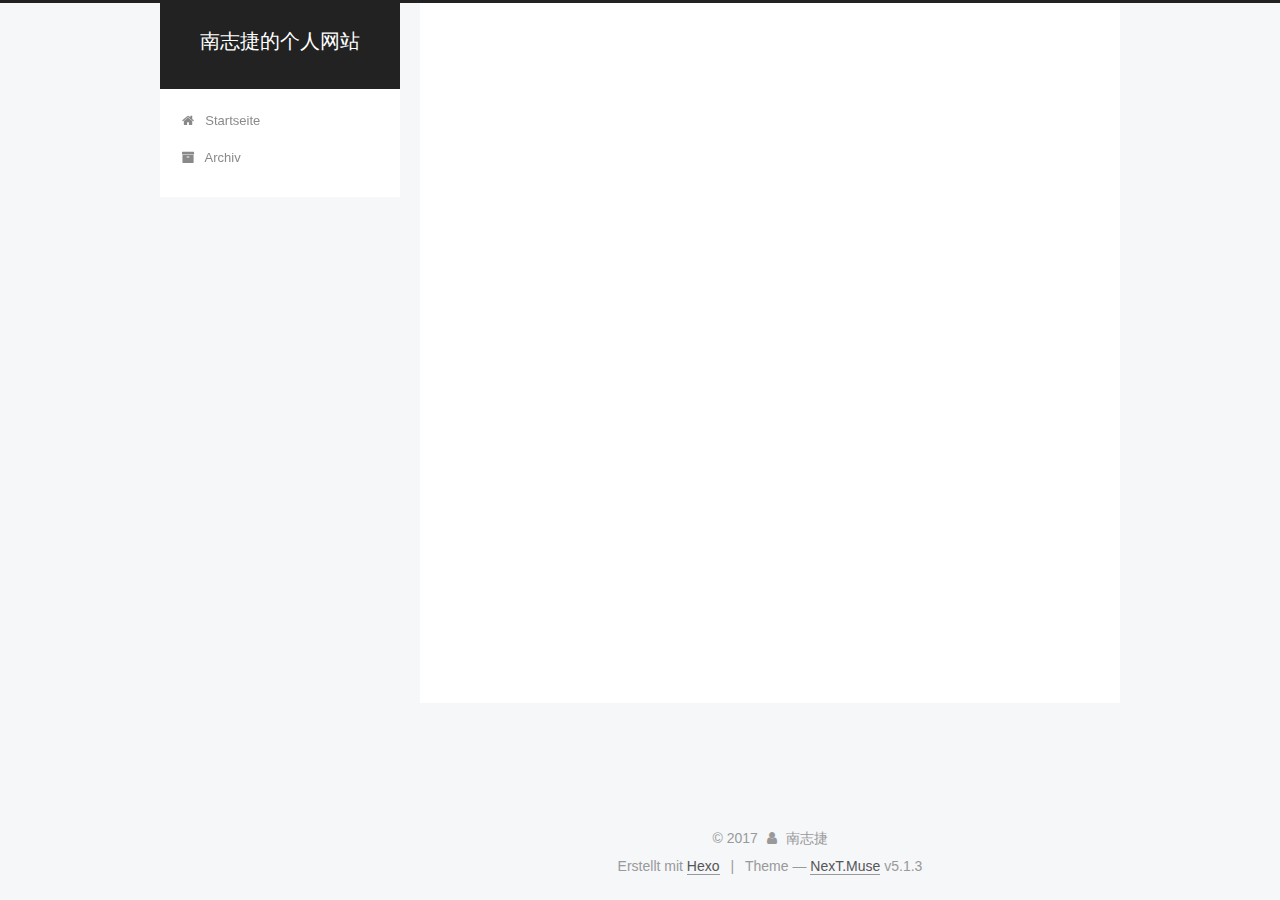
==== commit 1eef67b0: "Site updated: 2017-12-30 16:35:13" ====
--- a/archives/index.html
+++ b/archives/index.html
@@ -5,7 +5,7 @@
   
 
 
-<html class="theme-next pisces use-motion" lang="">
+<html class="theme-next muse use-motion" lang="">
 <head>
   <meta charset="UTF-8"/>
 <meta http-equiv="X-UA-Compatible" content="IE=edge" />
@@ -92,7 +92,7 @@
   var NexT = window.NexT || {};
   var CONFIG = {
     root: '/',
-    scheme: 'Pisces',
+    scheme: 'Muse',
     version: '5.1.3',
     sidebar: {"position":"left","display":"post","offset":12,"b2t":false,"scrollpercent":false,"onmobile":false},
     fancybox: true,
@@ -457,7 +457,7 @@
 
 
 
-  <div class="theme-info">Theme &mdash; <a class="theme-link" target="_blank" href="https://github.com/iissnan/hexo-theme-next">NexT.Pisces</a> v5.1.3</div>
+  <div class="theme-info">Theme &mdash; <a class="theme-link" target="_blank" href="https://github.com/iissnan/hexo-theme-next">NexT.Muse</a> v5.1.3</div>
 
 
 
@@ -557,13 +557,6 @@
   
   
 
-
-  <script type="text/javascript" src="/js/src/affix.js?v=5.1.3"></script>
-
-  <script type="text/javascript" src="/js/src/schemes/pisces.js?v=5.1.3"></script>
-
-
-
   
 
   
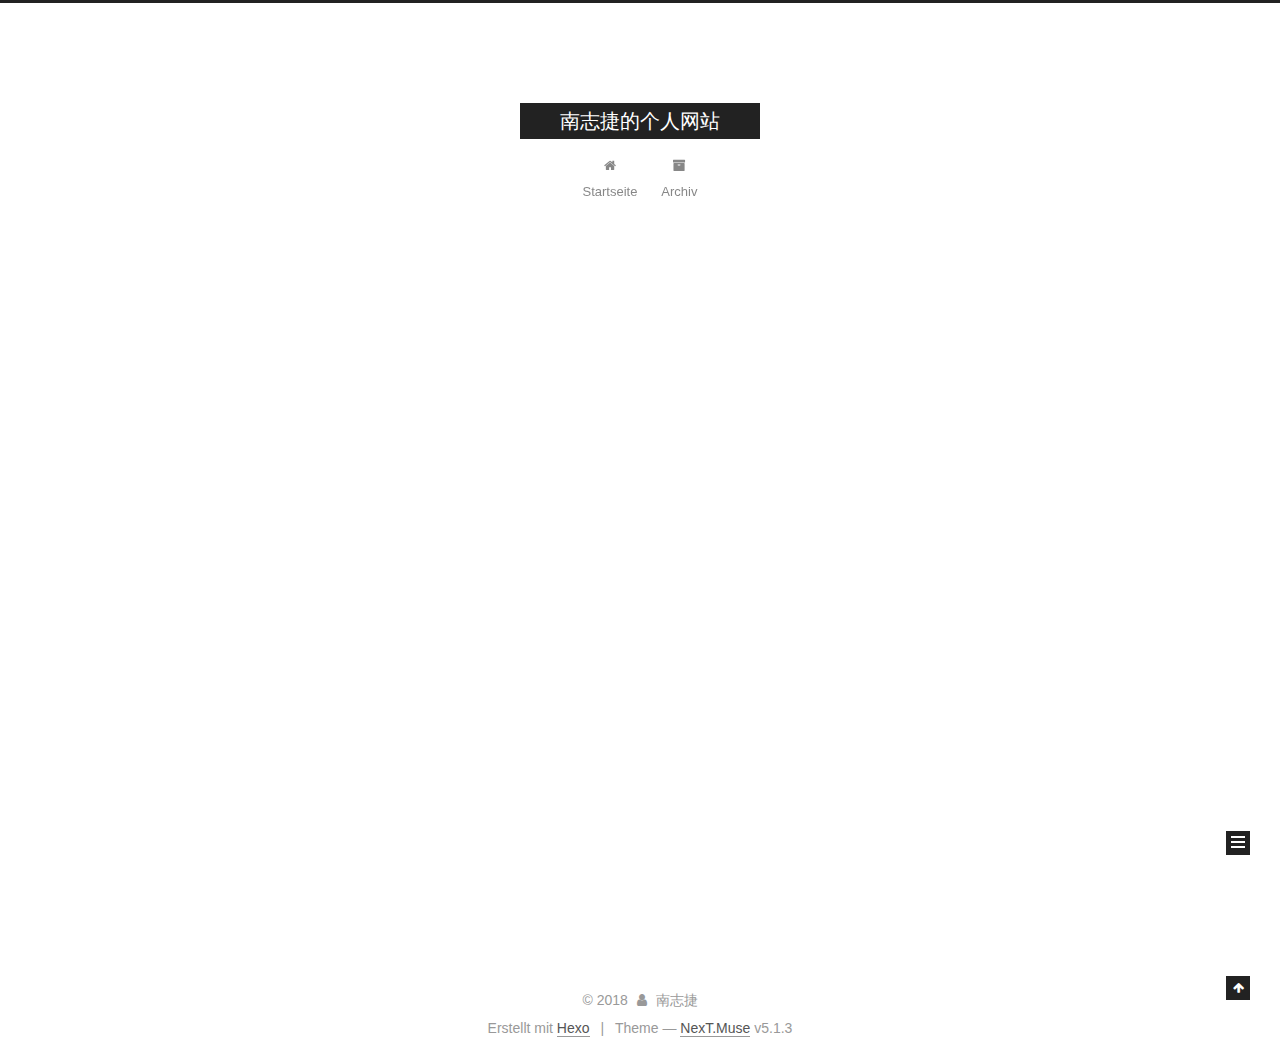
==== commit e7a71933: "Site updated: 2018-01-19 17:24:14" ====
--- a/archives/index.html
+++ b/archives/index.html
@@ -226,8 +226,50 @@
         
           
         
-        Öhm..! Insgesamt 3 Artikel. Bleib dran.
+        Öhm..! Insgesamt 4 Artikel. Bleib dran.
       </span>
+
+      
+
+        
+        
+        
+
+        
+          
+          <div class="collection-title">
+            <h1 class="archive-year" id="archive-year-2018">2018</h1>
+          </div>
+        
+        
+
+        
+
+  <article class="post post-type-normal" itemscope itemtype="http://schema.org/Article">
+    <header class="post-header">
+
+      <h2 class="post-title">
+        
+            <a class="post-title-link" href="/2018/01/19/卡尔曼滤波简介/" itemprop="url">
+              
+                <span itemprop="name">卡尔曼滤波简介</span>
+              
+            </a>
+        
+      </h2>
+
+      <div class="post-meta">
+        <time class="post-time" itemprop="dateCreated"
+              datetime="2018-01-19T16:39:42+08:00"
+              content="2018-01-19" >
+          01-19
+        </time>
+      </div>
+
+    </header>
+  </article>
+
+
 
       
 
@@ -250,9 +292,9 @@
 
       <h2 class="post-title">
         
-            <a class="post-title-link" href="/2017/12/29/CV/" itemprop="url">
-              
-                <span itemprop="name">CV</span>
+            <a class="post-title-link" href="/2017/12/29/Resume/" itemprop="url">
+              
+                <span itemprop="name">Resume</span>
               
             </a>
         
@@ -398,7 +440,7 @@
               
                 <a href="/archives/">
               
-                  <span class="site-state-item-count">3</span>
+                  <span class="site-state-item-count">4</span>
                   <span class="site-state-item-name">Artikel</span>
                 </a>
               </div>
@@ -439,7 +481,7 @@
 
     <footer id="footer" class="footer">
       <div class="footer-inner">
-        <div class="copyright">&copy; <span itemprop="copyrightYear">2017</span>
+        <div class="copyright">&copy; <span itemprop="copyrightYear">2018</span>
   <span class="with-love">
     <i class="fa fa-user"></i>
   </span>
--- a/css/main.css
+++ b/css/main.css
@@ -189,7 +189,7 @@
   font-size: 14px;
   line-height: 2;
   color: #555;
-  background: #f5f7f9;
+  background: #fff;
 }
 @media (max-width: 767px) {
   body {
@@ -653,8 +653,8 @@
 @media (min-width: 992px) {
   .full-image.full-image.full-image.full-image {
     max-width: none;
-    width: 118%;
-    margin: 0 -9%;
+    width: 110%;
+    margin: 25px -5%;
   }
 }
 .blockquote-center,
@@ -940,11 +940,11 @@
   display: inline-block;
   padding: 0 20px;
   font-size: 14px;
-  color: #555;
-  background: #fff;
-  border: 2px solid #555;
+  color: #fff;
+  background: #222;
+  border: 2px solid #222;
   text-decoration: none;
-  border-radius: 2px;
+  border-radius: 0;
   transition-property: background-color;
   transition-duration: 0.2s;
   transition-timing-function: ease-in-out;
@@ -953,8 +953,8 @@
 }
 .btn:hover {
   border-color: #222;
-  color: #fff;
-  background: #222;
+  color: #222;
+  background: #fff;
 }
 .btn +.btn {
   margin: 0 0 8px 8px;
@@ -1066,7 +1066,7 @@
   width: 24px;
   background: #222;
   font-size: 12px;
-  opacity: 0.6;
+  opacity: 1;
   color: #fff;
   cursor: pointer;
   text-align: center;
@@ -1087,7 +1087,7 @@
   }
 }
 .back-to-top.back-to-top-on {
-  bottom: 30px;
+  bottom: 19px;
 }
 .header {
   background: transparent;
@@ -1136,7 +1136,7 @@
 .site-subtitle {
   margin-top: 10px;
   font-size: 13px;
-  color: #ddd;
+  color: #999;
 }
 .use-motion .brand {
   opacity: 0;
@@ -1209,8 +1209,7 @@
   transition-timing-function: ease-in-out;
   transition-delay: 0s;
 }
-.menu .menu-item a:hover,
-.menu-item-active a {
+.menu .menu-item a:hover {
   border-bottom-color: #222;
 }
 .menu .menu-item .fa {
@@ -1739,20 +1738,20 @@
   display: block;
   margin: 0 auto;
   padding: 2px;
-  max-width: 120px;
+  max-width: 96px;
   height: auto;
-  border: 1px solid #eee;
+  border: 2px solid #333;
 }
 .site-author-name {
-  margin: 0;
+  margin: 5px 0 0;
   text-align: center;
-  color: #222;
-  font-weight: 600;
+  color: #f5f5f5;
+  font-weight: normal;
 }
 .site-description {
-  margin-top: 0;
+  margin-top: 5px;
   text-align: center;
-  font-size: 13px;
+  font-size: 14px;
   color: #999;
 }
 .site-state {
@@ -1764,7 +1763,7 @@
 .site-state-item {
   display: inline-block;
   padding: 0 15px;
-  border-left: 1px solid #eee;
+  border-left: 1px solid #333;
 }
 .site-state-item:first-child {
   border-left: none;
@@ -1777,11 +1776,11 @@
   text-align: center;
   color: inherit;
   font-weight: 600;
-  font-size: 16px;
+  font-size: 18px;
 }
 .site-state-item-name {
   font-size: 13px;
-  color: #999;
+  color: inherit;
 }
 .feed-link {
   margin-top: 20px;
@@ -1823,7 +1822,7 @@
   width: 4px;
   height: 4px;
   border-radius: 50%;
-  background: #092a3d;
+  background: #5e85ad;
 }
 .links-of-blogroll {
   font-size: 13px;
@@ -1861,7 +1860,7 @@
   color: #555;
 }
 .sidebar-nav li:hover {
-  color: #fc6423;
+  color: #f5f5f5;
 }
 .page-post-detail .sidebar-nav-toc {
   padding: 0 5px;
@@ -1870,11 +1869,11 @@
   margin-left: 10px;
 }
 .sidebar-nav .sidebar-nav-active {
-  color: #fc6423;
-  border-bottom-color: #fc6423;
+  color: #87daff;
+  border-bottom-color: #87daff;
 }
 .sidebar-nav .sidebar-nav-active:hover {
-  color: #fc6423;
+  color: #87daff;
 }
 .sidebar-panel {
   display: none;
@@ -1907,12 +1906,12 @@
   transition-timing-function: ease-in-out;
   transition-delay: 0s;
   transition-property: all;
-  color: #666;
+  color: #999;
+  border-bottom-color: #555;
+}
+.post-toc ol a:hover {
+  color: #ccc;
   border-bottom-color: #ccc;
-}
-.post-toc ol a:hover {
-  color: #000;
-  border-bottom-color: #000;
 }
 .post-toc .nav-item {
   overflow: hidden;
@@ -1934,14 +1933,14 @@
   display: block;
 }
 .post-toc .nav .active > a {
-  color: #fc6423;
-  border-bottom-color: #fc6423;
+  color: #87daff;
+  border-bottom-color: #87daff;
 }
 .post-toc .nav .active-current > a {
-  color: #fc6423;
+  color: #87daff;
 }
 .post-toc .nav .active-current > a:hover {
-  color: #fc6423;
+  color: #87daff;
 }
 .footer {
   font-size: 14px;
@@ -2346,16 +2345,6 @@
   transform: translate(-50%, -50%);
   color: #ccc;
 }
-@media (min-width: 768px) and (max-width: 991px) {
-  .busuanzi-count {
-    width: auto;
-  }
-}
-@media (max-width: 767px) {
-  .busuanzi-count {
-    width: auto;
-  }
-}
 .site-uv,
 .site-pv,
 .page-pv {
@@ -2591,403 +2580,83 @@
   }
 }
 .page-post-detail .sidebar-toggle-line {
-  background: #fc6423;
+  background: #87daff;
 }
 .page-post-detail .comments {
   overflow: hidden;
 }
-.header {
-  position: relative;
-  margin: 0 auto;
-  width: 960px;
-}
-@media (min-width: 768px) and (max-width: 991px) {
-  .header {
-    width: auto;
-  }
-}
-@media (max-width: 767px) {
-  .header {
-    width: auto;
-  }
-}
-.header-inner {
-  position: absolute;
-  top: 0;
-  overflow: hidden;
-  padding: 0;
-  width: 240px;
-  background: #fff;
-  box-shadow: initial;
-  border-radius: initial;
-}
-@media (min-width: 1600px) {
-  .container .header-inner {
-    width: 240px;
-  }
-}
-@media (min-width: 768px) and (max-width: 991px) {
-  .header-inner {
-    position: relative;
-    width: auto;
-    border-radius: initial;
-  }
-}
-@media (max-width: 767px) {
-  .header-inner {
-    position: relative;
-    width: auto;
-    border-radius: initial;
-  }
-}
-.main:before,
-.main:after {
-  content: " ";
-  display: table;
-}
-.main:after {
-  clear: both;
-}
-@media (min-width: 768px) and (max-width: 991px) {
-  .main {
-    padding-bottom: 100px;
-  }
-}
-@media (max-width: 767px) {
-  .main {
-    padding-bottom: 100px;
-  }
-}
-.container .main-inner {
-  width: 960px;
-}
-@media (min-width: 768px) and (max-width: 991px) {
-  .container .main-inner {
-    width: auto;
-  }
-}
-@media (max-width: 767px) {
-  .container .main-inner {
-    width: auto;
-  }
-}
-.content-wrap {
-  float: right;
-  box-sizing: border-box;
-  padding: 40px;
-  width: 700px;
-  background: #fff;
-  min-height: 700px;
-  box-shadow: initial;
-  border-radius: initial;
-}
-@media (min-width: 768px) and (max-width: 991px) {
-  .content-wrap {
-    width: 100%;
-    padding: 20px;
-    border-radius: initial;
-  }
-}
-@media (max-width: 767px) {
-  .content-wrap {
-    width: 100%;
-    padding: 20px;
-    min-height: auto;
-    border-radius: initial;
-  }
-}
-.sidebar {
-  position: static;
-  float: left;
-  margin-top: 300px;
-  width: 240px;
-  background: #f5f7f9;
-  box-shadow: none;
-}
-@media (min-width: 768px) and (max-width: 991px) {
-  .sidebar {
-    display: none;
-  }
-}
-@media (max-width: 767px) {
-  .sidebar {
-    display: none;
-  }
-}
-.sidebar-toggle {
-  display: none;
-}
-.footer-inner {
-  width: 960px;
-  padding-left: 260px;
-}
-@media (min-width: 768px) and (max-width: 991px) {
+@media (max-width: 767px) {
+  .header-inner,
+  .container .main-inner,
   .footer-inner {
     width: auto;
-    padding-left: 0 !important;
-    padding-right: 0 !important;
-  }
-}
-@media (max-width: 767px) {
-  .footer-inner {
-    width: auto;
-    padding-left: 0 !important;
-    padding-right: 0 !important;
-  }
-}
-.sidebar-position-right .header-inner {
-  right: 0;
-}
-.sidebar-position-right .content-wrap {
-  float: left;
-}
-.sidebar-position-right .sidebar {
-  float: right;
-}
-.sidebar-position-right .footer-inner {
-  padding-left: 0;
-  padding-right: 260px;
-}
-.site-brand-wrapper {
-  position: relative;
-}
-.site-meta {
-  padding: 20px 0;
-  color: #fff;
-  background: #222;
-}
-@media (min-width: 768px) and (max-width: 991px) {
-  .site-meta {
-    box-shadow: 0 0 16px rgba(0,0,0,0.5);
-  }
-}
-@media (max-width: 767px) {
-  .site-meta {
-    box-shadow: 0 0 16px rgba(0,0,0,0.5);
-  }
-}
-.brand {
-  padding: 0;
+  }
+}
+embed {
+  display: block;
+  margin: 0px auto 25px auto;
+}
+.custom-logo .site-meta-headline {
+  text-align: center;
+}
+.custom-logo .brand {
   background: none;
 }
-.brand:hover {
-  color: #fff;
-}
-.site-subtitle {
-  margin: 10px 10px 0;
-  font-weight: initial;
+.custom-logo .site-title {
+  margin: 10px auto 0;
+  font-size: 24px;
+  color: #222;
+}
+.custom-logo .site-title a {
+  border: none;
+}
+.custom-logo-image {
+  margin: 0 auto;
+  padding: 5px;
+  max-width: 150px;
+  background: #fff;
+}
+@media (max-width: 767px) {
+  .site-nav {
+    position: absolute;
+    left: 0;
+    top: 52px;
+    margin: 0;
+    width: 100%;
+    padding: 0;
+    background: #fff;
+    border-bottom: 1px solid #ddd;
+    z-index: 1050;
+  }
+}
+@media (max-width: 767px) {
+  .menu {
+    text-align: left;
+  }
+}
+@media (max-width: 767px) {
+  .menu .menu-item {
+    display: block;
+    margin: 0 10px;
+    vertical-align: top;
+  }
+}
+@media (max-width: 767px) {
+  .menu .menu-item br {
+    display: none;
+  }
+}
+@media (max-width: 767px) {
+  .menu .menu-item a {
+    padding: 5px 10px;
+  }
+}
+.menu .menu-item .fa {
+  margin-right: 0;
 }
 .site-search form {
   display: none;
 }
-.site-nav {
-  border-top: none;
-}
-@media (min-width: 768px) and (max-width: 991px) {
-  .site-nav {
-    display: none !important;
-  }
-}
-@media (min-width: 768px) and (max-width: 991px) {
-  .site-nav-on {
-    display: block !important;
-  }
-}
-.menu .menu-item {
-  display: block;
-  margin: 0;
-}
-.menu .menu-item a {
-  position: relative;
-  box-sizing: border-box;
-  padding: 5px 20px;
-  text-align: left;
-  line-height: inherit;
-  transition-property: background-color;
-  transition-duration: 0.2s;
-  transition-timing-function: ease-in-out;
-  transition-delay: 0s;
-}
-.menu .menu-item a:hover,
-.menu-item-active a {
-  background: #f9f9f9;
-  border-bottom-color: #fff;
-}
-.menu .menu-item br {
-  display: none;
-}
-.menu-item-active a:after {
-  content: " ";
-  position: absolute;
-  top: 50%;
-  margin-top: -3px;
-  right: 15px;
-  width: 6px;
-  height: 6px;
-  border-radius: 50%;
-  background-color: #bbb;
-}
-.btn-bar {
-  background-color: #fff;
-}
-.site-nav-toggle {
-  left: 20px;
-  top: 50%;
-  -webkit-transform: translateY(-50%);
-  -webkit-transform: translateY(-50%);
-  -moz-transform: translateY(-50%);
-  -ms-transform: translateY(-50%);
-  -o-transform: translateY(-50%);
-  transform: translateY(-50%);
-}
-@media (min-width: 768px) and (max-width: 991px) {
-  .site-nav-toggle {
-    display: block;
-  }
-}
-.use-motion .sidebar .motion-element {
-  opacity: 1;
-}
-.sidebar {
-  margin-left: -100%;
-  right: auto;
-  bottom: auto;
-  -webkit-transform: none;
-}
-.sidebar-inner {
-  box-sizing: border-box;
-  width: 240px;
-  color: #555;
-  background: #fff;
-  box-shadow: initial;
-  border-radius: initial;
-  opacity: 0;
-}
-.sidebar-inner.affix {
-  position: fixed;
-  top: 12px;
-}
-.sidebar-inner.affix-bottom {
-  position: absolute;
-}
-.site-overview {
-  text-align: left;
-}
-.site-author:before,
-.site-author:after {
-  content: " ";
-  display: table;
-}
-.site-author:after {
-  clear: both;
-}
-.sidebar a {
-  color: #555;
-}
-.sidebar a:hover {
-  color: #222;
-}
-.site-state-item {
-  padding: 0 10px;
-}
-.links-of-author-item a:before {
-  display: none;
-}
-.links-of-author-item a {
-  border-bottom: none;
-  text-decoration: underline;
-}
-.feed-link {
-  border-top: 1px dotted #ccc;
-  border-bottom: 1px dotted #ccc;
-  text-align: center;
-}
-.feed-link a {
-  display: block;
-  color: #fc6423;
-  border: none;
-}
-.feed-link a:hover {
-  background: none;
-  color: #e34603;
-}
-.feed-link a:hover i {
-  color: #e34603;
-}
-.links-of-author {
-  display: flex;
-  flex-wrap: wrap;
-  justify-content: center;
-}
-.links-of-author-item {
-  margin: 5px 0 0;
-  width: 50%;
-}
-.links-of-author-item a {
-  max-width: 216px;
-  box-sizing: border-box;
-  display: inline-block;
-  margin-right: 0;
-  margin-bottom: 0;
-  padding: 0 5px;
-  overflow: hidden;
-  white-space: nowrap;
-  text-overflow: ellipsis;
-}
-.links-of-author-item a {
-  display: block;
-  text-decoration: none;
-}
-.links-of-author-item a:hover {
-  border-radius: 4px;
-  background: #eee;
-}
-.links-of-author-item .fa {
-  margin-right: 2px;
-  font-size: 16px;
-}
-.links-of-author-item .fa-globe {
-  font-size: 15px;
-}
-.links-of-blogroll {
-  text-align: center;
-  margin-top: 20px;
-  padding: 3px 0 0;
-  border-top: 1px dotted #ccc;
-}
-.links-of-blogroll-title {
-  margin-top: 0;
-}
-.links-of-blogroll-item {
-  padding: 0;
-}
-.links-of-blogroll-inline:before,
-.links-of-blogroll-inline:after {
-  content: " ";
-  display: table;
-}
-.links-of-blogroll-inline:after {
-  clear: both;
-}
 .links-of-blogroll-inline .links-of-blogroll-item {
-  margin: 5px 0 0;
-  width: 50%;
-  display: inline-block;
-  width: unset;
-}
-.links-of-blogroll-inline .links-of-blogroll-item a {
-  max-width: 216px;
-  box-sizing: border-box;
-  display: inline-block;
-  margin-right: 0;
-  margin-bottom: 0;
-  padding: 0 5px;
-  overflow: hidden;
-  white-space: nowrap;
-  text-overflow: ellipsis;
-}
-@media (max-width: 767px) {
-  .post-body {
-    text-align: justify;
-  }
-}
+  display: inline-block;
+}
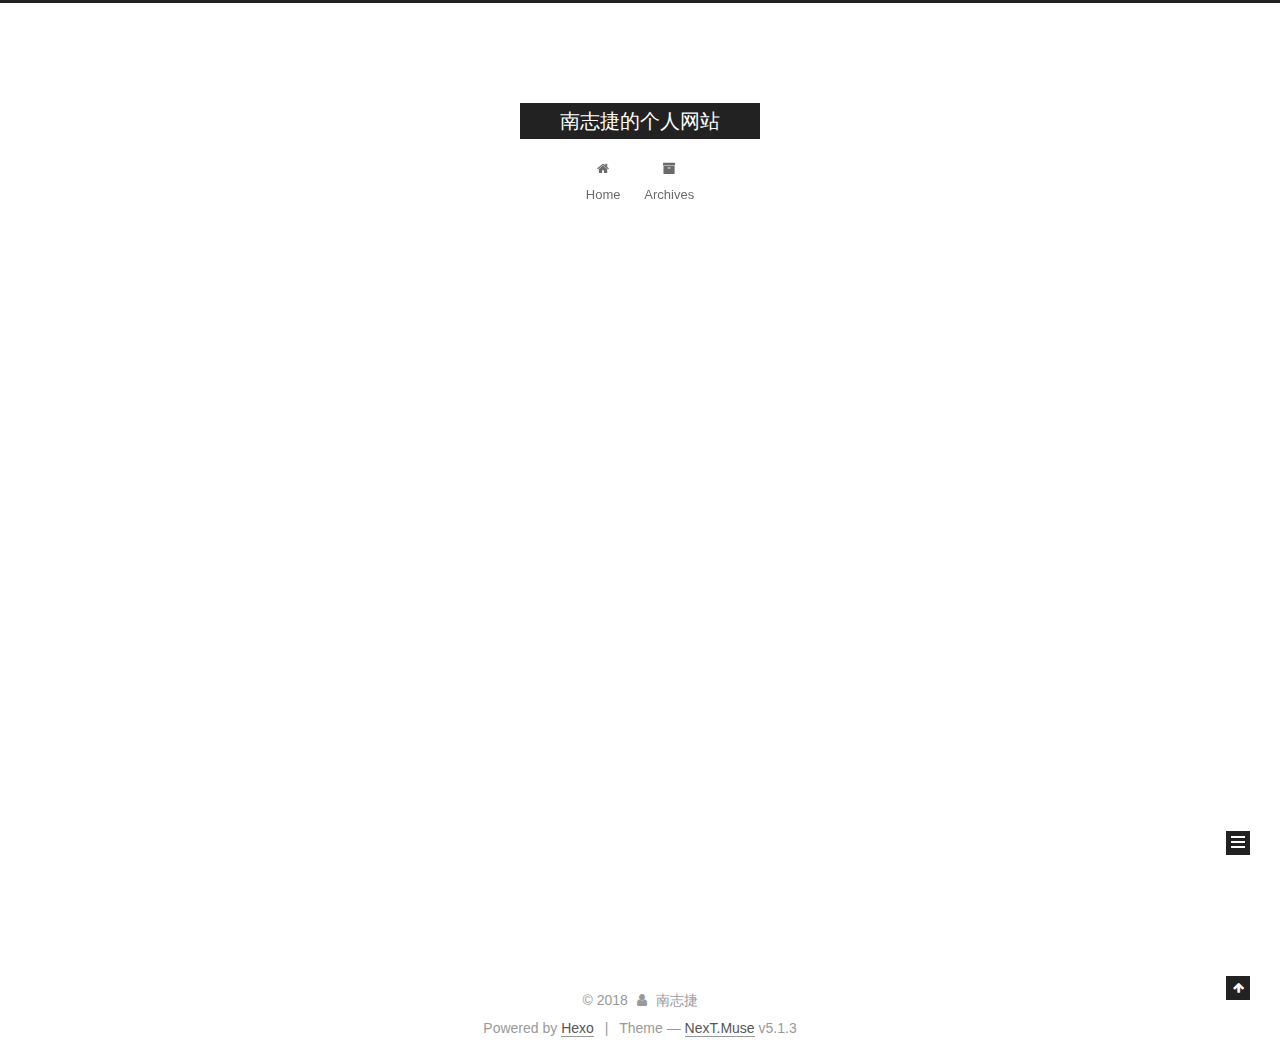
==== commit a3a961a0: "Site updated: 2018-01-19 20:55:30" ====
--- a/archives/index.html
+++ b/archives/index.html
@@ -7,7 +7,7 @@
 
 <html class="theme-next muse use-motion" lang="">
 <head>
-  <meta charset="UTF-8"/>
+  <!-- hexo-inject:begin --><!-- hexo-inject:end --><meta charset="UTF-8"/>
 <meta http-equiv="X-UA-Compatible" content="IE=edge" />
 <meta name="viewport" content="width=device-width, initial-scale=1, maximum-scale=1"/>
 <meta name="theme-color" content="#222">
@@ -120,7 +120,7 @@
 
 
 
-  <title>Archiv | 南志捷的个人网站</title>
+  <title>Archive | 南志捷的个人网站</title><!-- hexo-inject:begin --><!-- hexo-inject:end -->
   
 
 
@@ -139,7 +139,7 @@
     
   
 
-  <div class="container sidebar-position-left page-archive">
+  <!-- hexo-inject:begin --><!-- hexo-inject:end --><div class="container sidebar-position-left page-archive">
     <div class="headband"></div>
 
     <header id="header" class="header" itemscope itemtype="http://schema.org/WPHeader">
@@ -180,7 +180,7 @@
             
               <i class="menu-item-icon fa fa-fw fa-home"></i> <br />
             
-            Startseite
+            Home
           </a>
         </li>
       
@@ -190,7 +190,7 @@
             
               <i class="menu-item-icon fa fa-fw fa-archive"></i> <br />
             
-            Archiv
+            Archives
           </a>
         </li>
       
@@ -226,7 +226,7 @@
         
           
         
-        Öhm..! Insgesamt 4 Artikel. Bleib dran.
+        Um..! 4 posts in total. Keep on posting.
       </span>
 
       
@@ -252,7 +252,7 @@
         
             <a class="post-title-link" href="/2018/01/19/卡尔曼滤波简介/" itemprop="url">
               
-                <span itemprop="name">卡尔曼滤波简介</span>
+                <span itemprop="name">Untitled</span>
               
             </a>
         
@@ -441,7 +441,7 @@
                 <a href="/archives/">
               
                   <span class="site-state-item-count">4</span>
-                  <span class="site-state-item-name">Artikel</span>
+                  <span class="site-state-item-name">posts</span>
                 </a>
               </div>
             
@@ -491,7 +491,7 @@
 </div>
 
 
-  <div class="powered-by">Erstellt mit  <a class="theme-link" target="_blank" href="https://hexo.io">Hexo</a></div>
+  <div class="powered-by">Powered by <a class="theme-link" target="_blank" href="https://hexo.io">Hexo</a></div>
 
 
 
@@ -604,7 +604,7 @@
   
 
 
-  <script type="text/javascript" src="/js/src/bootstrap.js?v=5.1.3"></script>
+  <script type="text/javascript" src="/js/src/bootstrap.js?v=5.1.3"></script><!-- hexo-inject:begin --><!-- hexo-inject:end -->
 
 
 
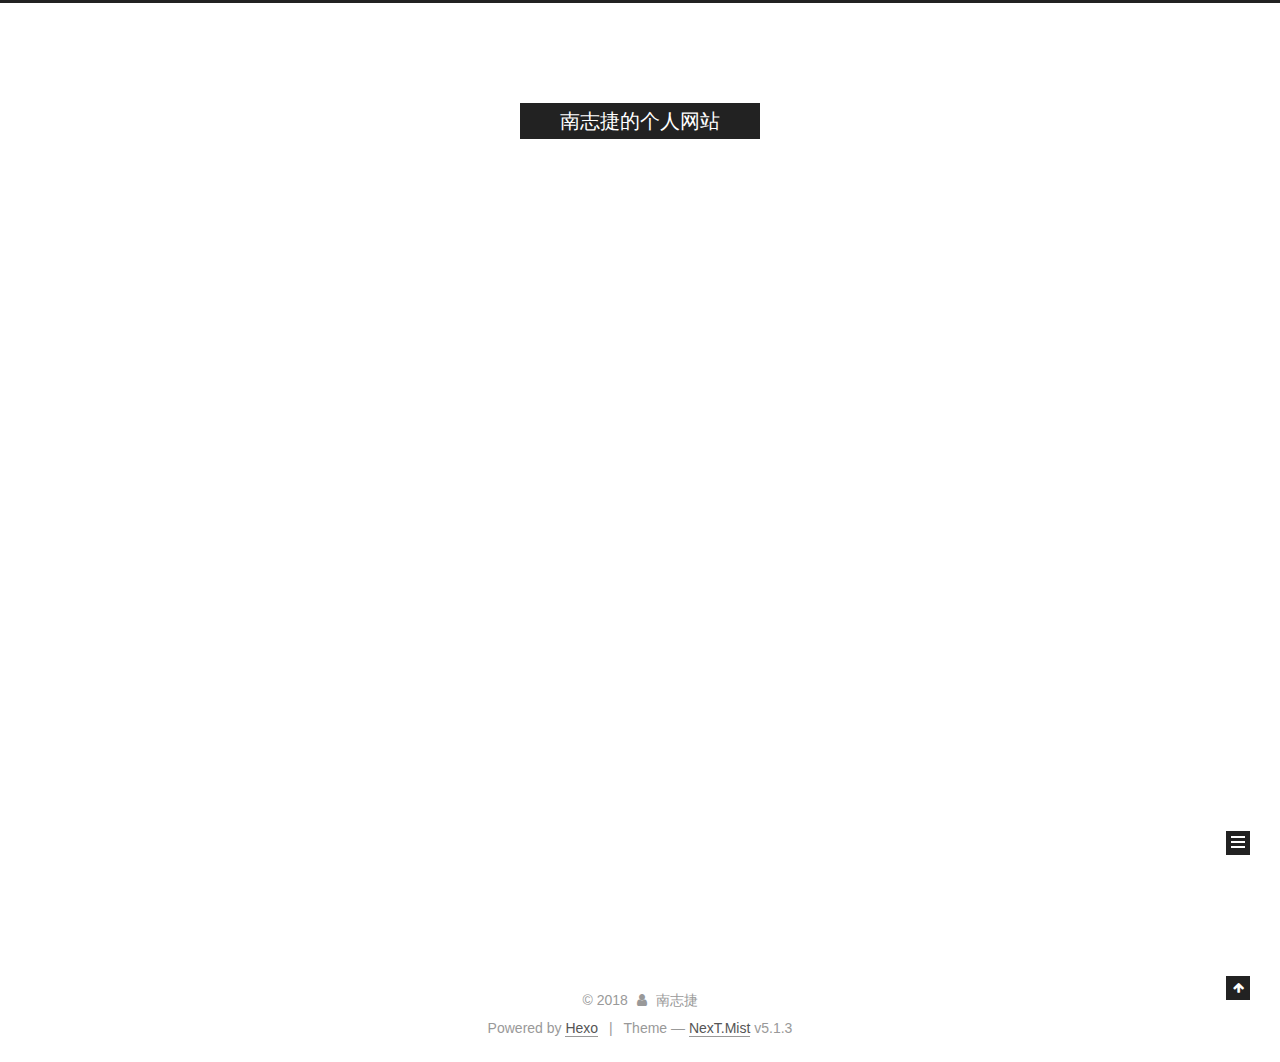
==== commit 5fb1fe00: "Site updated: 2018-01-19 22:43:39" ====
--- a/archives/index.html
+++ b/archives/index.html
@@ -5,7 +5,7 @@
   
 
 
-<html class="theme-next muse use-motion" lang="">
+<html class="theme-next mist use-motion" lang="">
 <head>
   <!-- hexo-inject:begin --><!-- hexo-inject:end --><meta charset="UTF-8"/>
 <meta http-equiv="X-UA-Compatible" content="IE=edge" />
@@ -92,7 +92,7 @@
   var NexT = window.NexT || {};
   var CONFIG = {
     root: '/',
-    scheme: 'Muse',
+    scheme: 'Mist',
     version: '5.1.3',
     sidebar: {"position":"left","display":"post","offset":12,"b2t":false,"scrollpercent":false,"onmobile":false},
     fancybox: true,
@@ -499,7 +499,7 @@
 
 
 
-  <div class="theme-info">Theme &mdash; <a class="theme-link" target="_blank" href="https://github.com/iissnan/hexo-theme-next">NexT.Muse</a> v5.1.3</div>
+  <div class="theme-info">Theme &mdash; <a class="theme-link" target="_blank" href="https://github.com/iissnan/hexo-theme-next">NexT.Mist</a> v5.1.3</div>
 
 
 
